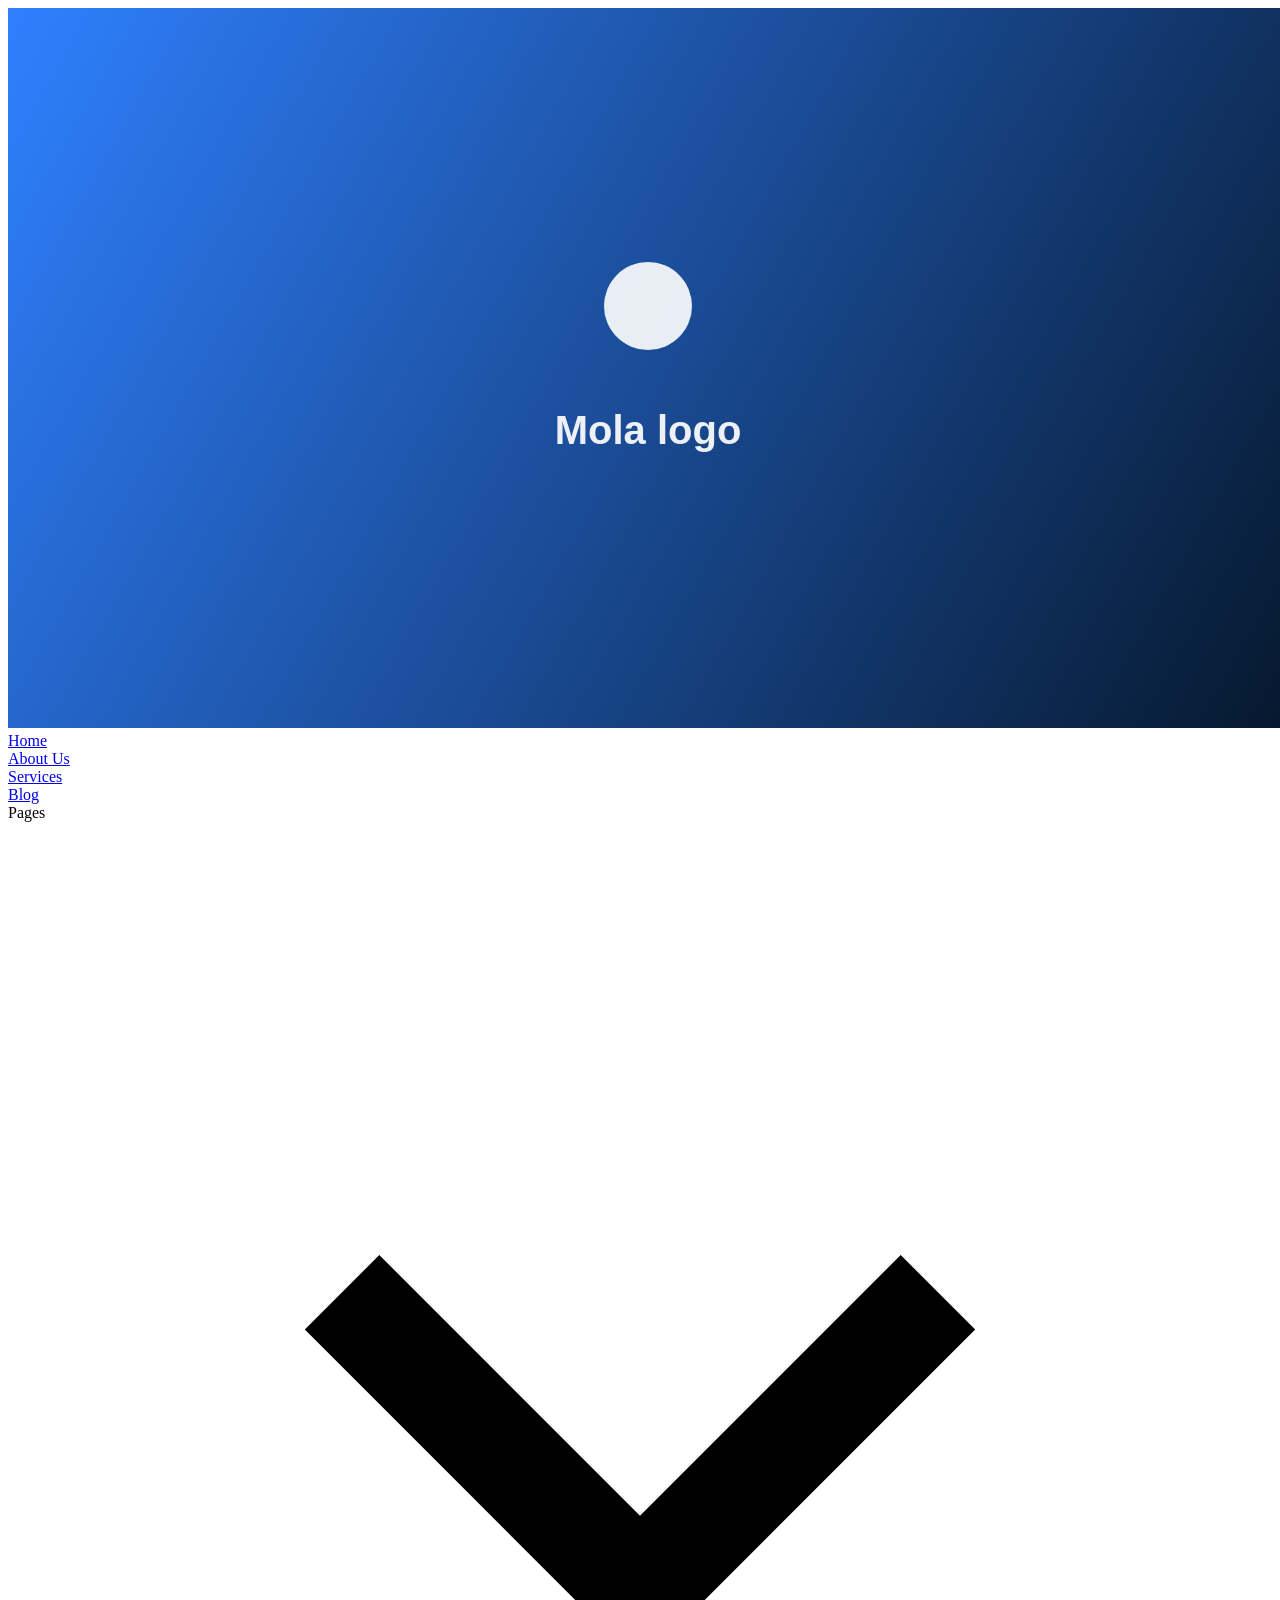
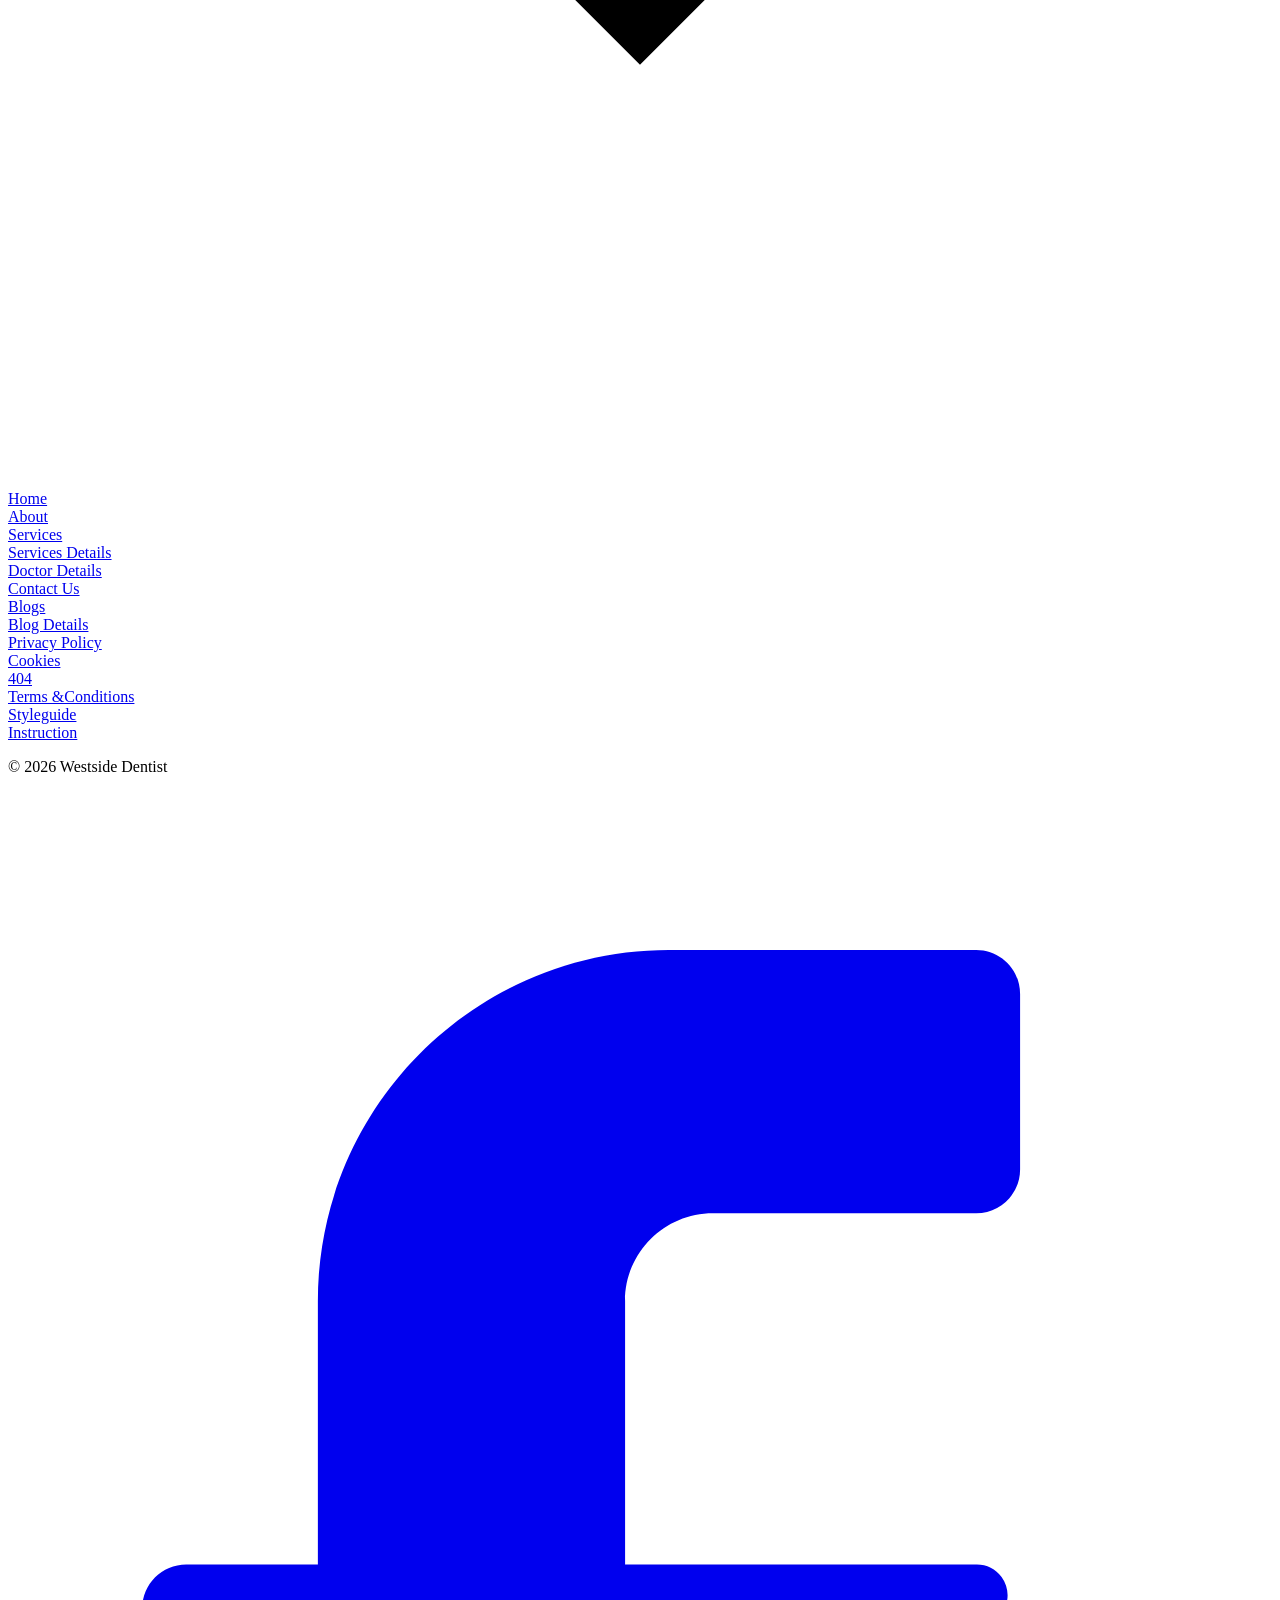
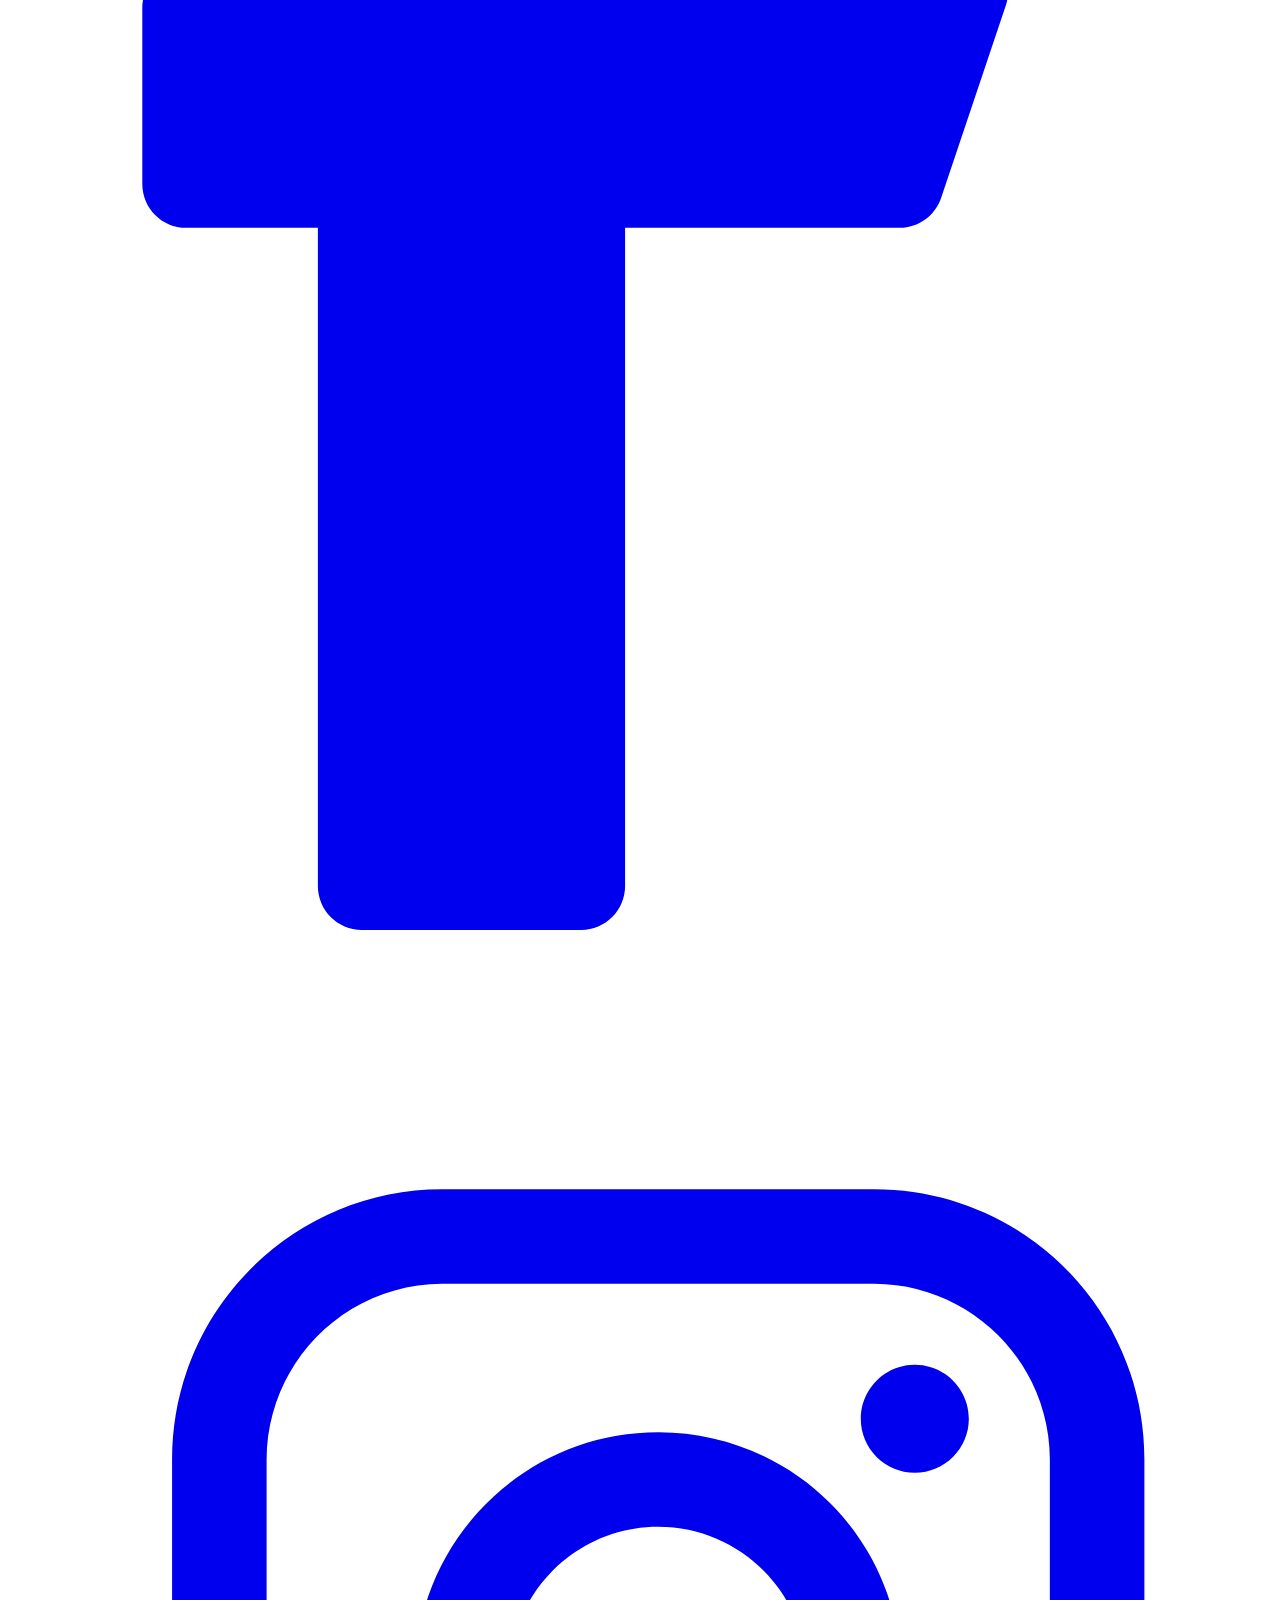
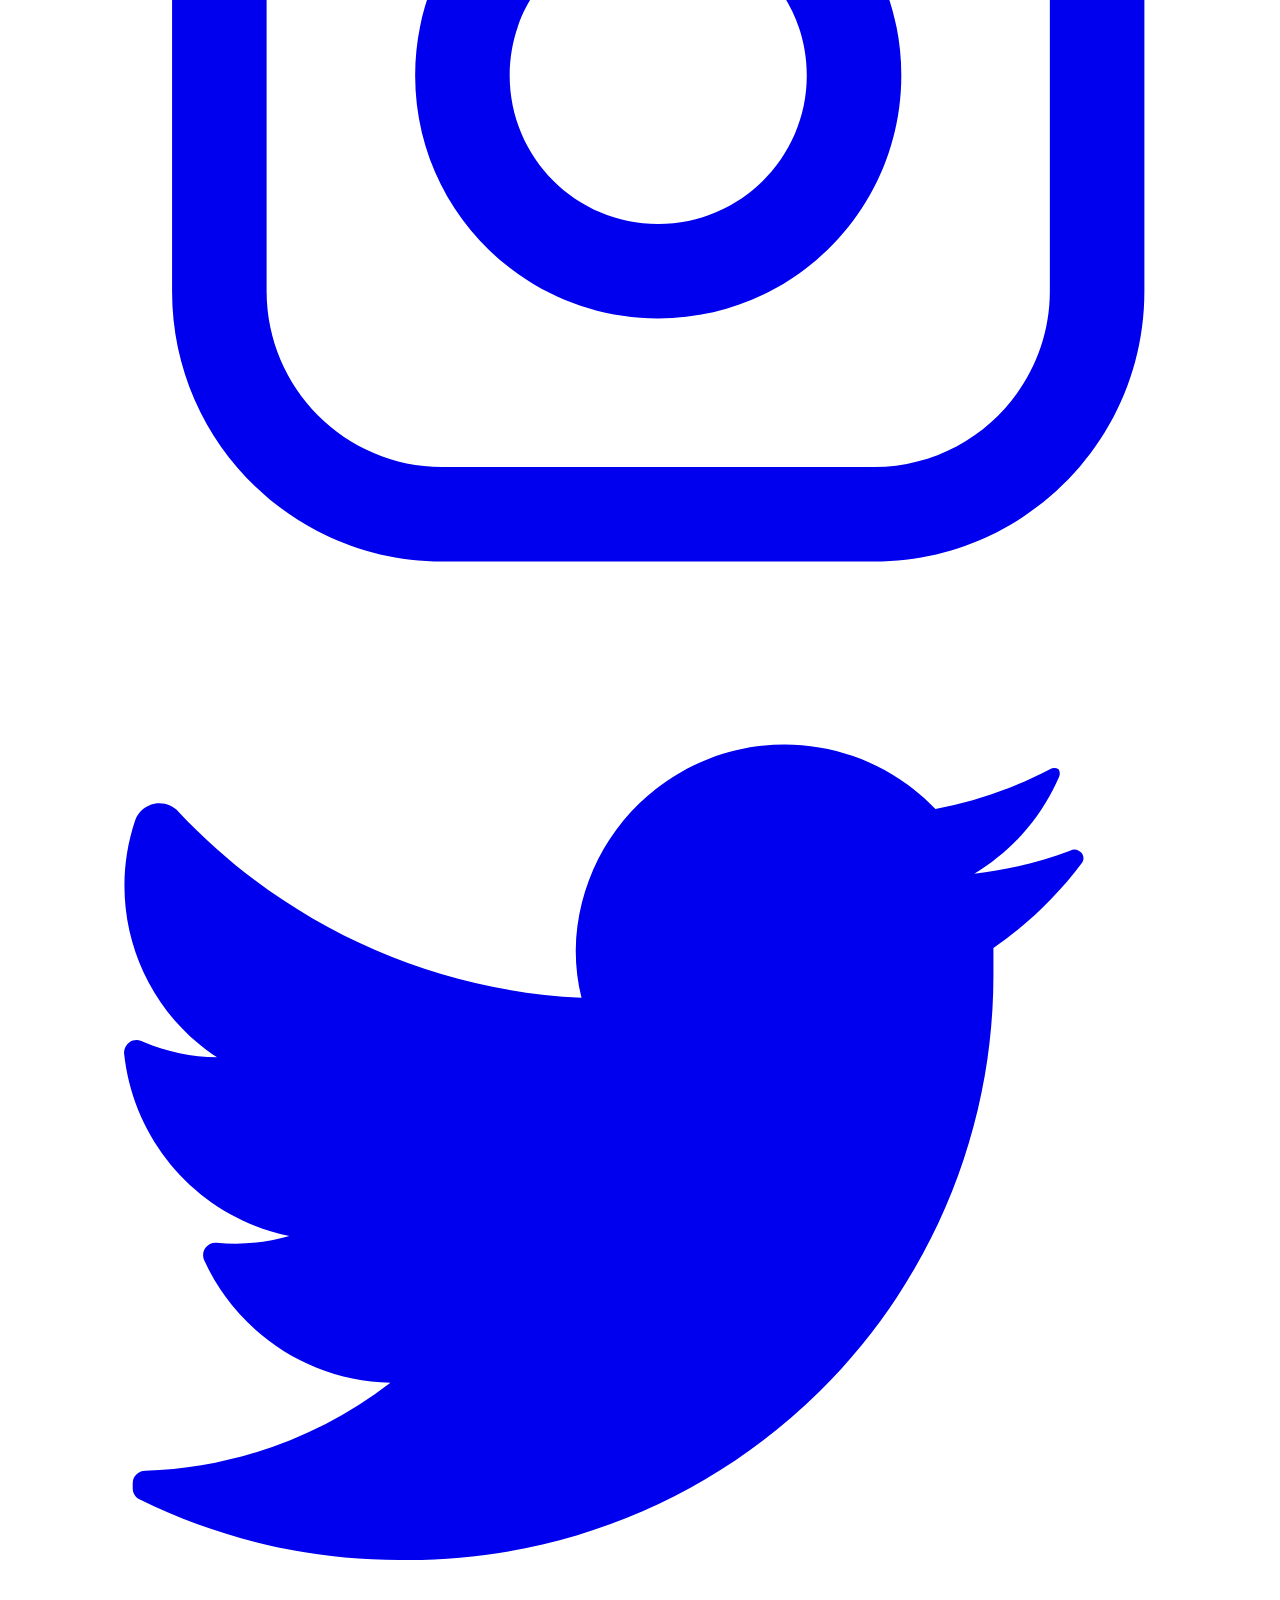
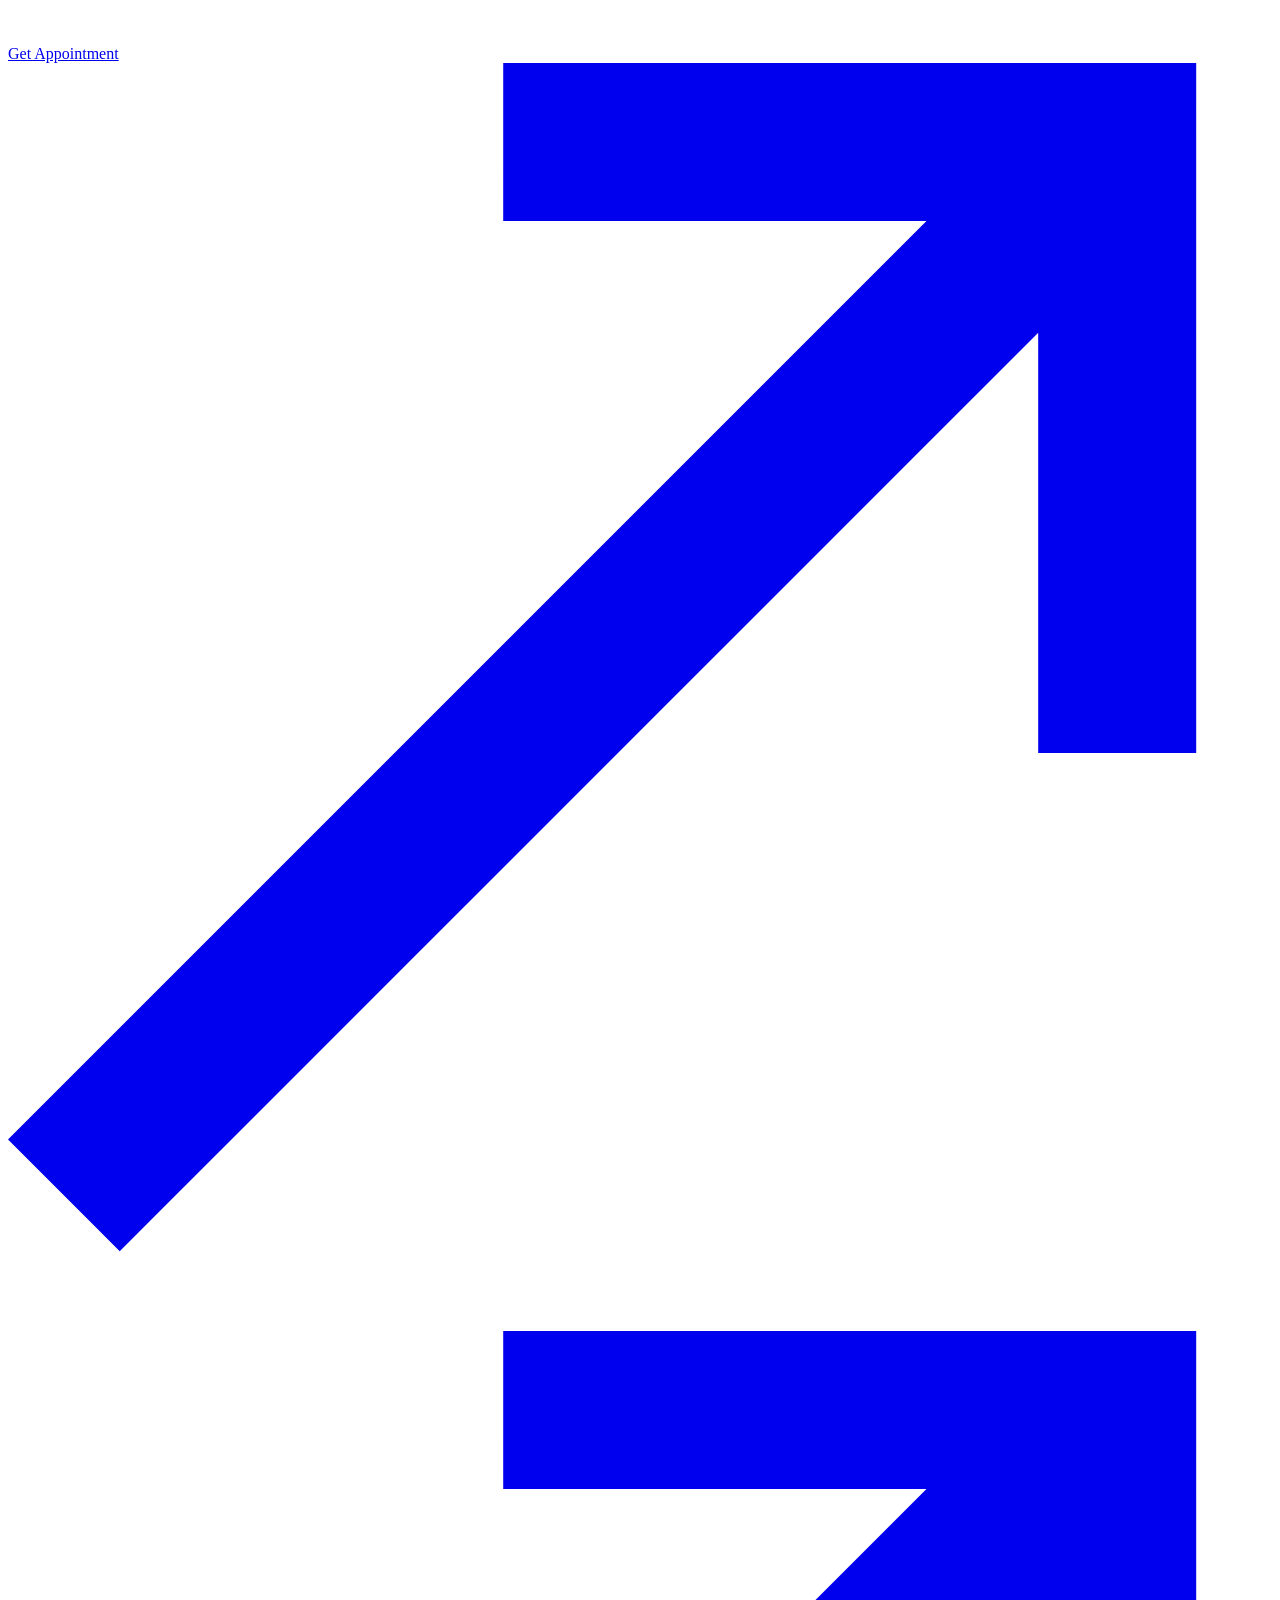
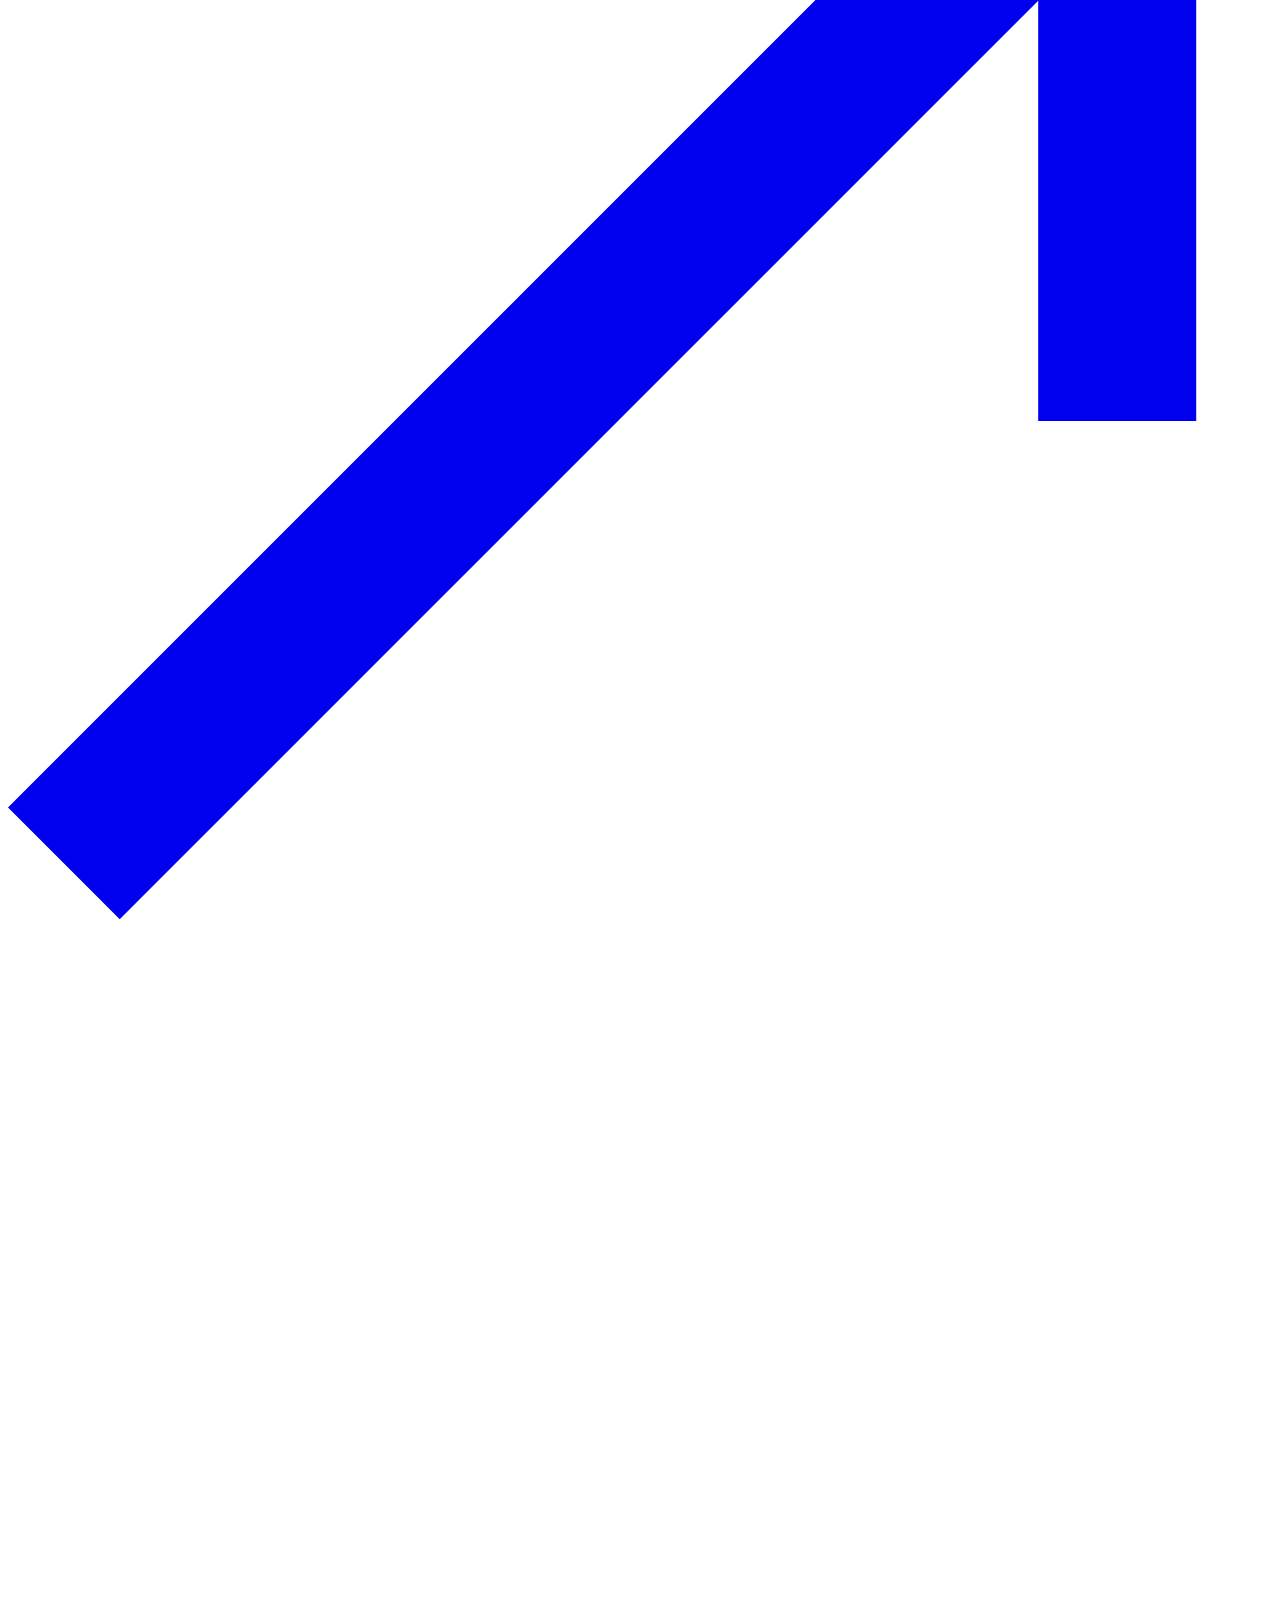
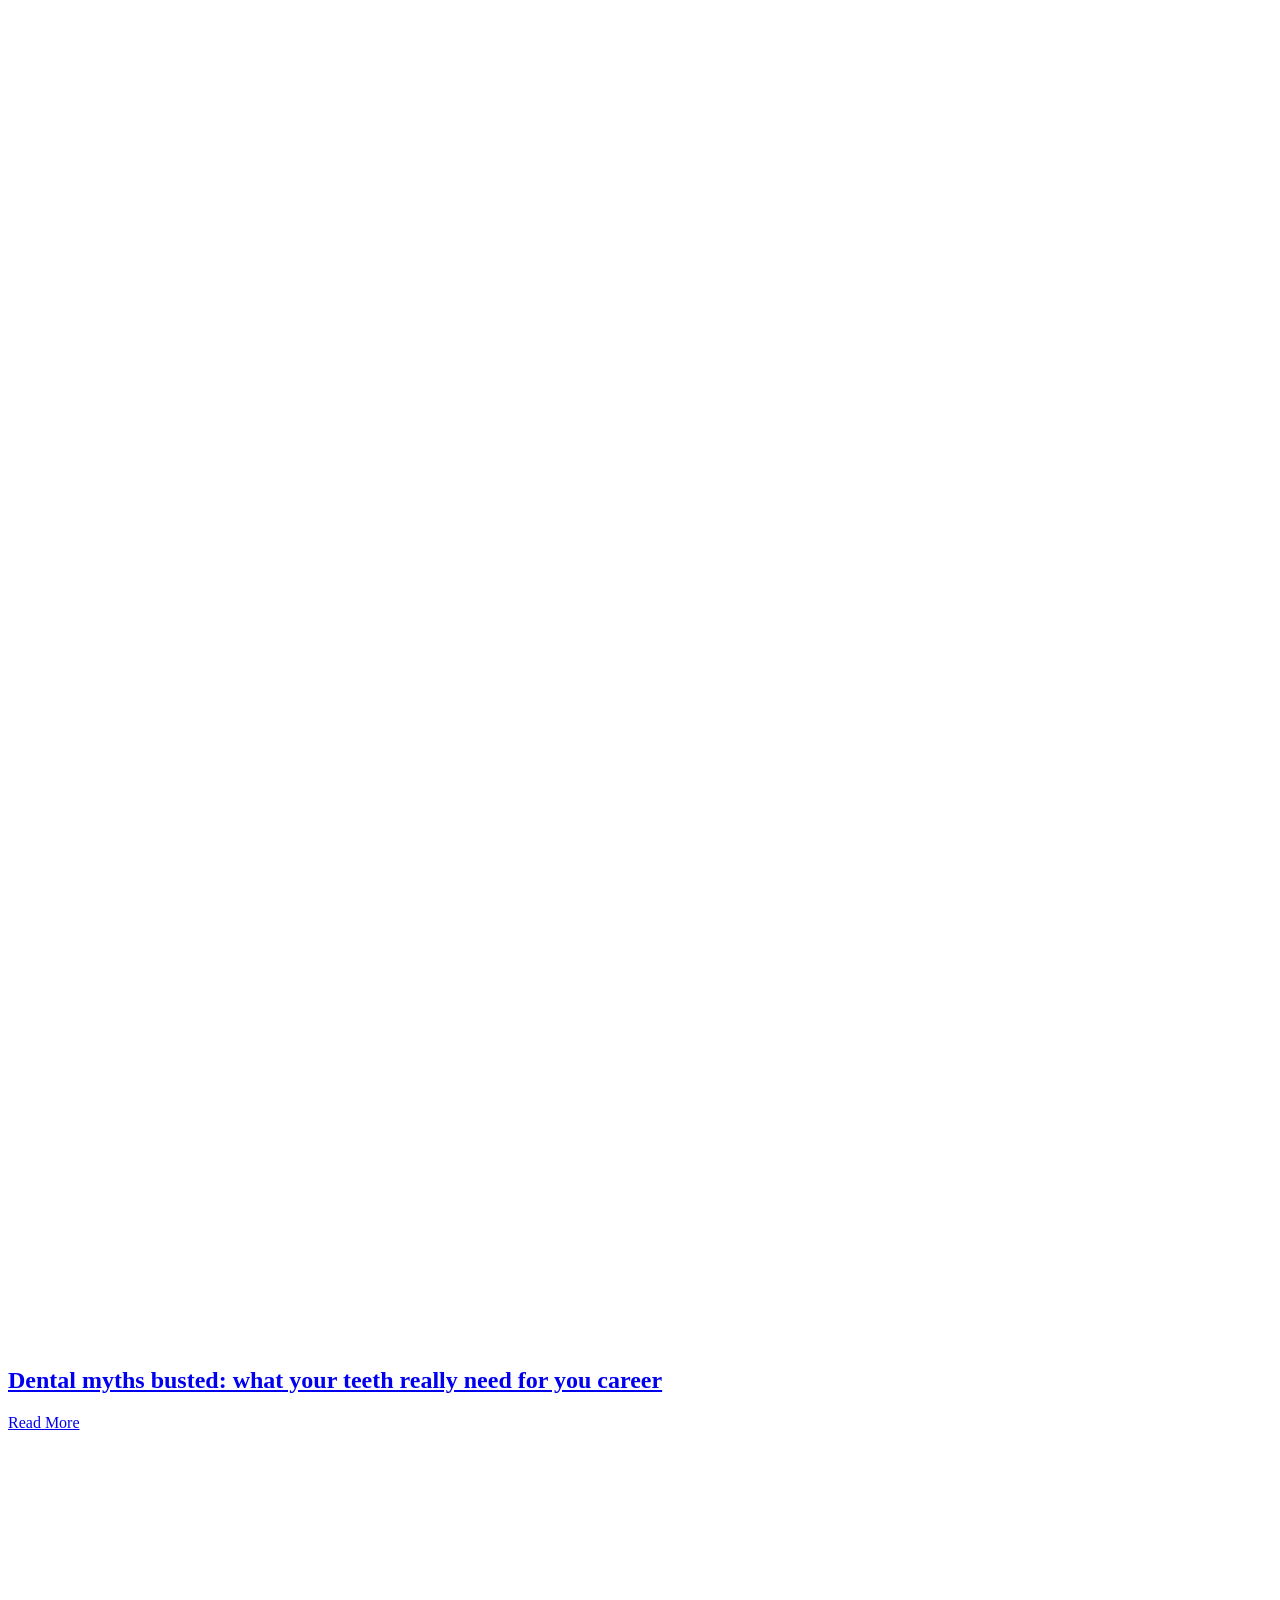
==== variant-blue/blog.html @ ab501a59 "Optimize animation performance: hardware GPU acceleration, IntersectionObserver reveals, and smooth " ====
<!DOCTYPE html>
<html lang="en">
    <head>
        <meta charset="utf-8"/>
        <title>Dental Health Blog | Westside Dentist</title>
        <meta content="Westside Dentist is a modern dental clinic offering gentle, expert care , from preventive checkups and cosmetic dentistry to restorative treatments and orthodontics. Book your visit today." name="description"/>
        <meta content="Dental Health Blog | Westside Dentist" property="og:title"/>
        <meta content="Westside Dentist is a modern dental clinic offering gentle, expert care , from preventive checkups and cosmetic dentistry to restorative treatments and orthodontics. Book your visit today." property="og:description"/>
        <meta content="assets/img/gen_dentist-examining-patients-teeth-close-up_1.jpg" property="og:image"/>
        <meta content="Dental Health Blog | Westside Dentist" name="twitter:title"/>
        <meta content="Westside Dentist is a modern dental clinic offering gentle, expert care , from preventive checkups and cosmetic dentistry to restorative treatments and orthodontics. Book your visit today." name="twitter:description"/>
        <meta content="assets/img/gen_dentist-examining-patients-teeth-close-up_1.jpg" name="twitter:image"/>
        <meta property="og:type" content="website"/>
        <meta content="summary_large_image" name="twitter:card"/>
        <meta content="width=device-width, initial-scale=1" name="viewport"/>
        <link href="assets/css/lumora.css?v=20260614f" rel="stylesheet" type="text/css"/>
        <style>
            
        </style>
        <link href="https://fonts.googleapis.com" rel="preconnect"/>
        <link href="https://fonts.gstatic.com" rel="preconnect"/>
        <script src="https://ajax.googleapis.com/ajax/libs/webfont/1.6.26/webfont.js" type="text/javascript"></script>
        <script type="text/javascript">
            WebFont.load({
                google: {
                    families: ["Sora:300,400,500,600,700"]
                }
            });
        </script>
        <script type="text/javascript">
            !function(o, c) {
                var n = c.documentElement
                  , t = " w-mod-";
                n.className += t + "js",
                ("ontouchstart"in o || o.DocumentTouch && c instanceof DocumentTouch) && (n.className += t + "touch")
            }(window, document);
        </script>
        <link href="assets/img/favicon.svg" rel="shortcut icon" type="image/x-icon"/>
        <link href="assets/img/webclip.png" rel="apple-touch-icon"/>
        <!-- SGAP cdn -->
        <script src="assets/js/gsap.min.js"></script>
        <script src="assets/js/ScrollTrigger.min.js"></script>
      <link rel="stylesheet" href="../assets/js/mola-dental.css?v=20260917">
</head>
    <body>
        <div class="page-wrapper">
            <div data-collapse="medium" data-animation="default" data-duration="400" fs-scrolldisable-element="smart-nav" data-easing="ease" data-easing2="ease" role="banner" class="navbar_wrap w-nav">
                <div class="navbar_container">
                    <a href="index.html" class="navbar_logo w-nav-brand">
                        <img loading="eager" src="assets/img/lumora-logo-dark.svg" alt="Mola logo" class="logo_image"/>
                    </a>
                    <div class="navbar-content_wrap">
                        <nav role="navigation" class="navbar_menu w-nav-menu">
                            <a href="index.html" class="navbar_link w-inline-block">
                                <div>Home</div>
                            </a>
                            <a href="about.html" class="navbar_link w-inline-block">
                                <div>About Us</div>
                            </a>
                            <a href="service.html" class="navbar_link w-inline-block">
                                <div>Services</div>
                            </a>
                            <a href="blog.html" aria-current="page" class="navbar_link w-inline-block w--current">
                                <div>Blog</div>
                            </a>
                            <div data-delay="200" data-hover="false" class="navbar_dropdown w-dropdown">
                                <div class="navbar-dropdown_toggle w-dropdown-toggle">
                                    <div>Pages</div>
                                    <div class="dropdown_chevron">
                                        <svg xmlns="http://www.w3.org/2000/svg" width="100%" viewBox="0 0 20 20" fill="none" vector-effect="non-scaling-stroke" preserveAspectRatio="none">
                                            <path d="M9.99991 10.9763L14.1247 6.85156L15.3032 8.03007L9.99991 13.3334L4.69666 8.03007L5.87516 6.85156L9.99991 10.9763Z" fill="currentColor"></path>
                                        </svg>
                                    </div>
                                </div>
                                <nav class="navbar-dropdown_list w-dropdown-list">
                                    <div class="navbar-dropdown_wrapper">
                                        <div class="navbar-dropdown_column">
                                            <a href="index.html" data-animation="text-flip" class="navbar-dropdown_link w-inline-block">
                                                <div>Home</div>
                                            </a>
                                            <a href="about.html" data-animation="text-flip" class="navbar-dropdown_link w-inline-block">
                                                <div>About </div>
                                            </a>
                                            <a href="service.html" data-animation="text-flip" class="navbar-dropdown_link w-inline-block">
                                                <div>Services</div>
                                            </a>
                                            <a href="service.html" data-animation="text-flip" class="navbar-dropdown_link w-inline-block">
                                                <div>Services Details</div>
                                            </a>
                                            <a href="about.html" data-animation="text-flip" class="navbar-dropdown_link w-inline-block">
                                                <div>Doctor Details</div>
                                            </a>
                                            <a href="https://cal.com/shreyasrajsony11-ukmj10/dental-clinic-test-call" data-animation="text-flip" class="navbar-dropdown_link w-inline-block">
                                                <div>Contact Us</div>
                                            </a>
                                        </div>
                                        <div class="navbar-dropdown_column">
                                            <a href="blog.html" data-animation="text-flip" aria-current="page" class="navbar-dropdown_link w-inline-block w--current">
                                                <div>Blogs</div>
                                            </a>
                                            <a href="blog.html" data-animation="text-flip" class="navbar-dropdown_link w-inline-block">
                                                <div>Blog Details</div>
                                            </a>
                                            <a href="privacy.html" data-animation="text-flip" class="navbar-dropdown_link w-inline-block">
                                                <div>Privacy Policy</div>
                                            </a>
                                            <a href="cookies.html" data-animation="text-flip" class="navbar-dropdown_link w-inline-block">
                                                <div>Cookies</div>
                                            </a>
                                            <a href="404.html" data-animation="text-flip" class="navbar-dropdown_link w-inline-block">
                                                <div>404</div>
                                            </a>
                                        </div>
                                        <div class="navbar-dropdown_column">
                                            <a href="terms.html" data-animation="text-flip" class="navbar-dropdown_link w-inline-block">
                                                <div>Terms &amp;Conditions</div>
                                            </a>
                                            <a href="index.html" data-animation="text-flip" class="navbar-dropdown_link w-inline-block">
                                                <div>Styleguide</div>
                                            </a>
                                            <a href="index.html" data-animation="text-flip" class="navbar-dropdown_link w-inline-block">
                                                <div>Instruction</div>
                                            </a>
                                            
                                        </div>
                                    </div>
                                    <div class="navbar-dropdown_bottom">
                                        <p class="dropdown-info_text">
                                            &copy; 2026 Westside Dentist
                                        </p>
                                        <div class="navbar-dropdown_social">
                                            <a aria-label="social-icon" href="https://www.facebook.com" target="_blank" class="dropdown-social_icon-item w-inline-block">
                                                <svg xmlns="http://www.w3.org/2000/svg" width="100%" viewBox="0 0 16 24" fill="none" class="social_icon is-facebook">
                                                    <path d="M12.2558 5.33333H8.92242C8.30875 5.33333 7.81131 5.8308 7.81131 6.44444V9.77778H12.2558C12.3821 9.77498 12.502 9.83378 12.5771 9.93544C12.6522 10.0371 12.6733 10.1689 12.6335 10.2889L11.8113 12.7333C11.7355 12.9577 11.5259 13.1093 11.2891 13.1111H7.81131V21.4444C7.81131 21.7512 7.56253 22 7.25575 22H4.47798C4.17116 22 3.92242 21.7512 3.92242 21.4444V13.1111H2.25575C1.94893 13.1111 1.7002 12.8623 1.7002 12.5556V10.3333C1.7002 10.0266 1.94893 9.77778 2.25575 9.77778H3.92242V6.44444C3.92242 3.98984 5.9123 2 8.36687 2H12.2558C12.5625 2 12.8113 2.24873 12.8113 2.55556V4.77778C12.8113 5.0846 12.5625 5.33333 12.2558 5.33333Z" fill="currentColor"></path>
                                                </svg>
                                            </a>
                                            <a aria-label="social-icon" href="https://www.instagram.com" target="_blank" class="dropdown-social_icon-item w-inline-block">
                                                <svg xmlns="http://www.w3.org/2000/svg" width="100%" viewBox="0 0 26 24" fill="none">
                                                    <path fill-rule="evenodd" clip-rule="evenodd" d="M17.8194 2H8.93056C5.86231 2 3.375 4.48731 3.375 7.55556V16.4444C3.375 19.5127 5.86231 22 8.93056 22H17.8194C20.8876 22 23.375 19.5127 23.375 16.4444V7.55556C23.375 4.48731 20.8876 2 17.8194 2ZM21.4305 16.4444C21.4244 18.4362 19.8112 20.0494 17.8194 20.0556H8.93056C6.93873 20.0494 5.32555 18.4362 5.31945 16.4444V7.55556C5.32555 5.56372 6.93873 3.95054 8.93056 3.94444H17.8194C19.8112 3.95054 21.4244 5.56372 21.4305 7.55556V16.4444ZM18.6527 7.83333C19.2664 7.83333 19.7638 7.33587 19.7638 6.72222C19.7638 6.10858 19.2664 5.61111 18.6527 5.61111C18.0391 5.61111 17.5416 6.10858 17.5416 6.72222C17.5416 7.33587 18.0391 7.83333 18.6527 7.83333ZM13.375 7C10.6136 7 8.375 9.23858 8.375 12C8.375 14.7614 10.6136 17 13.375 17C16.1364 17 18.375 14.7614 18.375 12C18.378 10.673 17.8521 9.39952 16.9137 8.4612C15.9754 7.52288 14.702 6.99704 13.375 7ZM10.3194 12C10.3194 13.6876 11.6874 15.0556 13.375 15.0556C15.0625 15.0556 16.4305 13.6876 16.4305 12C16.4305 10.3124 15.0625 8.94444 13.375 8.94444C11.6874 8.94444 10.3194 10.3124 10.3194 12Z" fill="currentColor"></path>
                                                </svg>
                                            </a>
                                            <a aria-label="social-icon" href="https://www.twitter.com" target="_blank" class="dropdown-social_icon-item w-inline-block">
                                                <svg xmlns="http://www.w3.org/2000/svg" width="100%" viewBox="0 0 31 24" fill="none">
                                                    <path d="M26.3412 4.89857C25.7342 5.7084 25.0003 6.41482 24.168 6.99055C24.168 7.20209 24.168 7.41363 24.168 7.63694C24.1747 11.4786 22.6402 15.1622 19.9085 17.8621C17.1767 20.562 13.4764 22.0522 9.63693 21.9986C7.41724 22.0061 5.22597 21.4993 3.23479 20.5178C3.12742 20.4709 3.05817 20.3647 3.05858 20.2475V20.1182C3.05858 19.9494 3.19533 19.8127 3.36401 19.8127C5.54591 19.7407 7.64996 18.9842 9.37849 17.6502C7.40357 17.6104 5.62665 16.4404 4.80889 14.6415C4.76759 14.5433 4.78044 14.4305 4.84283 14.3441C4.90521 14.2577 5.0081 14.2101 5.11431 14.2185C5.71453 14.2787 6.32076 14.2229 6.89987 14.0539C4.71972 13.6013 3.08157 11.7914 2.84713 9.5761C2.8388 9.46982 2.88642 9.36694 2.9728 9.30446C3.05917 9.24211 3.17181 9.22917 3.27003 9.2706C3.85508 9.52877 4.48665 9.66472 5.12606 9.67008C3.21573 8.4163 2.39059 6.03145 3.11731 3.86435C3.19233 3.65377 3.37256 3.4982 3.59176 3.45483C3.81095 3.41144 4.03681 3.48665 4.1863 3.6528C6.76417 6.39642 10.3062 8.03133 14.0655 8.21281C13.9693 7.82858 13.922 7.43369 13.9246 7.03755C13.9598 4.96043 15.245 3.11008 17.1786 2.35277C19.112 1.59548 21.3113 2.08109 22.7467 3.58228C23.725 3.39589 24.6709 3.06726 25.5542 2.60681C25.6189 2.56642 25.7009 2.56642 25.7657 2.60681C25.806 2.67155 25.806 2.75362 25.7657 2.81836C25.3378 3.79807 24.6151 4.61977 23.6982 5.16888C24.5011 5.07577 25.2898 4.88637 26.0476 4.60477C26.1114 4.56134 26.1952 4.56134 26.259 4.60477C26.3125 4.62921 26.3525 4.67597 26.3683 4.73258C26.3841 4.7892 26.3742 4.84992 26.3412 4.89857Z" fill="currentColor"></path>
                                                </svg>
                                            </a>
                                        </div>
                                    </div>
                                </nav>
                            </div>
                        </nav>
                        <div class="navbar-button_wrapper">
                            <div class="navbar_button hide-mobile">
                                <div class="button-container">
                                    <a data-wf--button-primary--variant="light-small" href="https://cal.com/shreyasrajsony11-ukmj10/dental-clinic-test-call" class="button_primary w-variant-fb89ee7f-8db1-8e54-55c6-075f0151c951 w-inline-block">
                                        <div class="button_inner">
                                            <div class="button-text_wrap">
                                                <div class="button_text">Get Appointment</div>
                                            </div>
                                            <div class="button-icon_group w-variant-fb89ee7f-8db1-8e54-55c6-075f0151c951">
                                                <div class="button-icon_wrap w-variant-fb89ee7f-8db1-8e54-55c6-075f0151c951">
                                                    <svg xmlns="http://www.w3.org/2000/svg" width="100%" viewBox="0 0 12 12" fill="none" vector-effect="non-scaling-stroke" preserveAspectRatio="none">
                                                        <path d="M4.70139 0.75L10.5303 0.750201L10.5303 6.55165M0.530334 10.75L10.2896 0.990932" stroke="currentColor" stroke-width="1.5"></path>
                                                    </svg>
                                                </div>
                                                <div class="button-icon_wrap w-variant-fb89ee7f-8db1-8e54-55c6-075f0151c951 is-hover">
                                                    <svg xmlns="http://www.w3.org/2000/svg" width="100%" viewBox="0 0 12 12" fill="none" vector-effect="non-scaling-stroke" preserveAspectRatio="none">
                                                        <path d="M4.70139 0.75L10.5303 0.750201L10.5303 6.55165M0.530334 10.75L10.2896 0.990932" stroke="currentColor" stroke-width="1.5"></path>
                                                    </svg>
                                                </div>
                                            </div>
                                        </div>
                                    </a>
                                </div>
                            </div>
                            <div class="navbar-toggler-button w-nav-button">
                                <div class="navbar-toggle_icon">
                                    <div class="navbar-toggler_bar_top"></div>
                                    <div class="navbar-toggler_bar-middle">
                                        <div class="navbar-toggler_bar-middle_inner"></div>
                                    </div>
                                    <div class="navbar_toggler-bar-bottom"></div>
                                </div>
                            </div>
                        </div>
                    </div>
                </div>
            </div>
            <main class="main-wrapper">
                <header class="section_hero">
                    <div class="section-padding padding-hero bottom-none">
                        <div class="container">
                            <div class="section_component">
                                <div class="margin-bottom margin-56px">
                                    <div class="blog_header">
                                        <h1 hero-text-split="" data-w-id="2302474f-6bba-a7ff-4dba-3e5a91ca8caa" style="-webkit-transform:translate3d(0, 25%, 0) scale3d(1, 1, 1) rotateX(0) rotateY(0) rotateZ(0) skew(0, 0);-moz-transform:translate3d(0, 25%, 0) scale3d(1, 1, 1) rotateX(0) rotateY(0) rotateZ(0) skew(0, 0);-ms-transform:translate3d(0, 25%, 0) scale3d(1, 1, 1) rotateX(0) rotateY(0) rotateZ(0) skew(0, 0);transform:translate3d(0, 25%, 0) scale3d(1, 1, 1) rotateX(0) rotateY(0) rotateZ(0) skew(0, 0);opacity:0">Insights for a Healthier Smile</h1>
                                        <div id="w-node-_2302474f-6bba-a7ff-4dba-3e5a91ca8cac-965ec343" class="blog-header_para">
                                            <p data-w-id="2302474f-6bba-a7ff-4dba-3e5a91ca8cad" style="-webkit-transform:translate3d(0, 25%, 0) scale3d(1, 1, 1) rotateX(0) rotateY(0) rotateZ(0) skew(0, 0);-moz-transform:translate3d(0, 25%, 0) scale3d(1, 1, 1) rotateX(0) rotateY(0) rotateZ(0) skew(0, 0);-ms-transform:translate3d(0, 25%, 0) scale3d(1, 1, 1) rotateX(0) rotateY(0) rotateZ(0) skew(0, 0);transform:translate3d(0, 25%, 0) scale3d(1, 1, 1) rotateX(0) rotateY(0) rotateZ(0) skew(0, 0);opacity:0" class="body-text-18px">From everyday habits to advanced treatments, our dental experts share insights </p>
                                        </div>
                                    </div>
                                </div>
                                <div class="blog_element">
                                    <div class="w-dyn-list">
                                        <div role="list" class="w-dyn-items">
                                            <div role="listitem" class="w-dyn-item">
                                                <div data-w-id="f8ffd085-611f-daf7-4a70-712769d2ff5f" style="-webkit-transform:translate3d(0, 25%, 0) scale3d(1, 1, 1) rotateX(0) rotateY(0) rotateZ(0) skew(0, 0);-moz-transform:translate3d(0, 25%, 0) scale3d(1, 1, 1) rotateX(0) rotateY(0) rotateZ(0) skew(0, 0);-ms-transform:translate3d(0, 25%, 0) scale3d(1, 1, 1) rotateX(0) rotateY(0) rotateZ(0) skew(0, 0);transform:translate3d(0, 25%, 0) scale3d(1, 1, 1) rotateX(0) rotateY(0) rotateZ(0) skew(0, 0);opacity:0" class="feature_blog">
                                                    <a aria-label="feature-blog-link" data-w-id="e648eab7-213c-2ade-0555-73a5a8607885" href="blog.html" class="feature-blog_image-wrap w-inline-block">
                                                        <div class="image-animation-trigger">
                                                            <div style="-webkit-transform:translate3d(0, 0, 0) scale3d(1, 1, 1) rotateX(0) rotateY(0) rotateZ(0) skew(0, 0);-moz-transform:translate3d(0, 0, 0) scale3d(1, 1, 1) rotateX(0) rotateY(0) rotateZ(0) skew(0, 0);-ms-transform:translate3d(0, 0, 0) scale3d(1, 1, 1) rotateX(0) rotateY(0) rotateZ(0) skew(0, 0);transform:translate3d(0, 0, 0) scale3d(1, 1, 1) rotateX(0) rotateY(0) rotateZ(0) skew(0, 0)" class="image-animation-scale">
                                                                <img src="assets/img/gen_blog-image-4.jpg" loading="lazy" style="-webkit-transform:translate3d(0, 0, 0) scale3d(1.5, 1.5, 1) rotateX(0) rotateY(0) rotateZ(0) skew(0, 0);-moz-transform:translate3d(0, 0, 0) scale3d(1.5, 1.5, 1) rotateX(0) rotateY(0) rotateZ(0) skew(0, 0);-ms-transform:translate3d(0, 0, 0) scale3d(1.5, 1.5, 1) rotateX(0) rotateY(0) rotateZ(0) skew(0, 0);transform:translate3d(0, 0, 0) scale3d(1.5, 1.5, 1) rotateX(0) rotateY(0) rotateZ(0) skew(0, 0);" data-w-id="2677f78a-9aa8-f7a1-dcc6-f54a9eb50a6a" alt="" sizes="100vw" srcset="assets/img/gen_blog-image-4.jpg 500w, assets/img/gen_blog-image-4.jpg 800w, assets/img/gen_blog-image-4.jpg 1080w, assets/img/gen_blog-image-4.jpg 1600w, assets/img/gen_blog-image-4.jpg 1620w" class="feature-blog_image"/>
                                                            </div>
                                                        </div>
                                                    </a>
                                                    <div class="feature-blog_content">
                                                        <div class="feature-blog_content-inner">
                                                            <div class="margin-bottom margin-24px">
                                                                <div class="feature-blog_header">
                                                                    <div class="feature-blog_tag">
                                                                        <div>Preventive Care</div>
                                                                    </div>
                                                                    <div class="feature-blog_info">
                                                                        <div class="feature-blog_info-text">Oral Health Tips</div>
                                                                        <div class="feature-blog_info-divider"></div>
                                                                        <div class="feature-blog_info-text">April 30, 2026</div>
                                                                    </div>
                                                                </div>
                                                            </div>
                                                            <div class="margin-bottom margin-24px">
                                                                <a aria-label="feature-blog-link" href="blog.html" class="feature-blog_title-wrap w-inline-block">
                                                                    <h2 class="feature-blog_title">The ultimate guide to brushing: are you doing it right?</h2>
                                                                </a>
                                                            </div>
                                                            <p class="feature-blog_text">Discover how cosmetic dentistry treatments can transform your smile, improve appearance, and boost your confidence with personalized solutions designed for natural, lasting results.</p>
                                                        </div>
                                                        <div class="feature-blog_button">
                                                            <a data-wf--button-primary--variant="light" href="blog.html" class="button_primary w-variant-62db4792-8717-dbe8-e811-0d36eb02f9ec w-inline-block">
                                                                <div class="button_inner">
                                                                    <div class="button-text_wrap">
                                                                        <div class="button_text">Read More</div>
                                                                    </div>
                                                                    <div class="button-icon_group w-variant-62db4792-8717-dbe8-e811-0d36eb02f9ec">
                                                                        <div class="button-icon_wrap">
                                                                            <svg xmlns="http://www.w3.org/2000/svg" width="100%" viewBox="0 0 12 12" fill="none" vector-effect="non-scaling-stroke" preserveAspectRatio="none">
                                                                                <path d="M4.70139 0.75L10.5303 0.750201L10.5303 6.55165M0.530334 10.75L10.2896 0.990932" stroke="currentColor" stroke-width="1.5"></path>
                                                                            </svg>
                                                                        </div>
                                                                        <div class="button-icon_wrap is-hover">
                                                                            <svg xmlns="http://www.w3.org/2000/svg" width="100%" viewBox="0 0 12 12" fill="none" vector-effect="non-scaling-stroke" preserveAspectRatio="none">
                                                                                <path d="M4.70139 0.75L10.5303 0.750201L10.5303 6.55165M0.530334 10.75L10.2896 0.990932" stroke="currentColor" stroke-width="1.5"></path>
                                                                            </svg>
                                                                        </div>
                                                                    </div>
                                                                </div>
                                                            </a>
                                                        </div>
                                                    </div>
                                                </div>
                                            </div>
                                        </div>
                                    </div>
                                </div>
                            </div>
                        </div>
                    </div>
                    <div class="hero_gradient"></div>
                </header>
                <section class="section_blog">
                    <div class="section-padding padding-120x120">
                        <div class="container">
                            <div class="section_component">
                                <div class="margin-bottom margin-56px">
                                    <div class="blog_header is-blog">
                                        <div class="blog-header_conten">
                                            <div data-w-id="b62c61d9-7a76-dfb9-82e2-fb5fc4d55c2e" style="-webkit-transform:translate3d(0, 25%, 0) scale3d(1, 1, 1) rotateX(0) rotateY(0) rotateZ(0) skew(0, 0);-moz-transform:translate3d(0, 25%, 0) scale3d(1, 1, 1) rotateX(0) rotateY(0) rotateZ(0) skew(0, 0);-ms-transform:translate3d(0, 25%, 0) scale3d(1, 1, 1) rotateX(0) rotateY(0) rotateZ(0) skew(0, 0);transform:translate3d(0, 25%, 0) scale3d(1, 1, 1) rotateX(0) rotateY(0) rotateZ(0) skew(0, 0);opacity:0" class="margin-bottom margin-12px">
                                                <div class="section_tag">
                                                    <div class="icon_wrap is-small">
                                                        <svg xmlns="http://www.w3.org/2000/svg" width="100%" viewBox="0 0 12 12" fill="none" vector-effect="non-scaling-stroke" preserveAspectRatio="none">
                                                            <path d="M6 0C6.4 3.2 8.8 5.6 12 6C8.8 6.4 6.4 8.8 6 12C5.6 8.8 3.2 6.4 0 6C3.2 5.6 5.6 3.2 6 0Z" fill="currentColor"></path>
                                                        </svg>
                                                    </div>
                                                    <div>Blogs</div>
                                                </div>
                                            </div>
                                            <h1 data-w-id="c32f64b1-f80e-fd86-d9f9-b03e6561da0c" style="-webkit-transform:translate3d(0, 25%, 0) scale3d(1, 1, 1) rotateX(0) rotateY(0) rotateZ(0) skew(0, 0);-moz-transform:translate3d(0, 25%, 0) scale3d(1, 1, 1) rotateX(0) rotateY(0) rotateZ(0) skew(0, 0);-ms-transform:translate3d(0, 25%, 0) scale3d(1, 1, 1) rotateX(0) rotateY(0) rotateZ(0) skew(0, 0);transform:translate3d(0, 25%, 0) scale3d(1, 1, 1) rotateX(0) rotateY(0) rotateZ(0) skew(0, 0);opacity:0">
                                                Stories and Tips From <span class="text-highlighted">Around the World</span>
                                            </h1>
                                        </div>
                                        <div id="w-node-f0574d8d-d7db-5d0b-1fe7-ab60f4e5adac-965ec343" data-w-id="f0574d8d-d7db-5d0b-1fe7-ab60f4e5adac" style="-webkit-transform:translate3d(0, 25%, 0) scale3d(1, 1, 1) rotateX(0) rotateY(0) rotateZ(0) skew(0, 0);-moz-transform:translate3d(0, 25%, 0) scale3d(1, 1, 1) rotateX(0) rotateY(0) rotateZ(0) skew(0, 0);-ms-transform:translate3d(0, 25%, 0) scale3d(1, 1, 1) rotateX(0) rotateY(0) rotateZ(0) skew(0, 0);transform:translate3d(0, 25%, 0) scale3d(1, 1, 1) rotateX(0) rotateY(0) rotateZ(0) skew(0, 0);opacity:0" class="blog-header_button">
                                            <a data-wf--button-primary--variant="base" href="https://cal.com/shreyasrajsony11-ukmj10/dental-clinic-test-call" class="button_primary w-inline-block">
                                                <div class="button_inner">
                                                    <div class="button-text_wrap">
                                                        <div class="button_text">Book Appointment</div>
                                                    </div>
                                                    <div class="button-icon_group">
                                                        <div class="button-icon_wrap">
                                                            <svg xmlns="http://www.w3.org/2000/svg" width="100%" viewBox="0 0 12 12" fill="none" vector-effect="non-scaling-stroke" preserveAspectRatio="none">
                                                                <path d="M4.70139 0.75L10.5303 0.750201L10.5303 6.55165M0.530334 10.75L10.2896 0.990932" stroke="currentColor" stroke-width="1.5"></path>
                                                            </svg>
                                                        </div>
                                                        <div class="button-icon_wrap is-hover">
                                                            <svg xmlns="http://www.w3.org/2000/svg" width="100%" viewBox="0 0 12 12" fill="none" vector-effect="non-scaling-stroke" preserveAspectRatio="none">
                                                                <path d="M4.70139 0.75L10.5303 0.750201L10.5303 6.55165M0.530334 10.75L10.2896 0.990932" stroke="currentColor" stroke-width="1.5"></path>
                                                            </svg>
                                                        </div>
                                                    </div>
                                                </div>
                                            </a>
                                        </div>
                                    </div>
                                </div>
                                <div class="w-dyn-list">
                                    <div role="list" class="blog_list w-dyn-items">
                                        <div role="listitem" class="w-dyn-item">
                                            <a href="blog.html" class="blog_item w-inline-block">
                                                <div class="blog-content_wrap">
                                                    <div class="blog-item_content">
                                                        <div class="blog-item_content-inner">
                                                            <h2 class="blog-item_title">Dental myths busted: what your teeth really need for you career</h2>
                                                            <div class="blog-item_cta">
                                                                <div>Read More</div>
                                                                <div class="blog-item_icon-wrap">
                                                                    <svg xmlns="http://www.w3.org/2000/svg" width="100%" viewBox="0 0 20 20" fill="none" vector-effect="non-scaling-stroke" preserveAspectRatio="none">
                                                                        <path d="M9.17105 5L15 5.0002L15 10.8016M5 15L14.7593 5.24093" stroke="currentColor" stroke-width="1.5"></path>
                                                                    </svg>
                                                                </div>
                                                            </div>
                                                        </div>
                                                    </div>
                                                </div>
                                                <div class="blog-item_image-wrap">
                                                    <img src="assets/img/gen_blog-image-6.jpg" loading="lazy" alt="" sizes="100vw" srcset="assets/img/gen_blog-image-6.jpg 500w, assets/img/gen_blog-image-6.jpg 800w, assets/img/gen_blog-image-6.jpg 1080w, assets/img/gen_blog-image-6.jpg 1600w, assets/img/gen_blog-image-6.jpg 1620w" class="blog-item_image"/>
                                                </div>
                                            </a>
                                        </div>
                                        <div role="listitem" class="w-dyn-item">
                                            <a href="blog.html" class="blog_item w-inline-block">
                                                <div class="blog-content_wrap">
                                                    <div class="blog-item_content">
                                                        <div class="blog-item_content-inner">
                                                            <h2 class="blog-item_title">The truth about flossing: why skipping it isn’t an option</h2>
                                                            <div class="blog-item_cta">
                                                                <div>Read More</div>
                                                                <div class="blog-item_icon-wrap">
                                                                    <svg xmlns="http://www.w3.org/2000/svg" width="100%" viewBox="0 0 20 20" fill="none" vector-effect="non-scaling-stroke" preserveAspectRatio="none">
                                                                        <path d="M9.17105 5L15 5.0002L15 10.8016M5 15L14.7593 5.24093" stroke="currentColor" stroke-width="1.5"></path>
                                                                    </svg>
                                                                </div>
                                                            </div>
                                                        </div>
                                                    </div>
                                                </div>
                                                <div class="blog-item_image-wrap">
                                                    <img src="assets/img/gen_blog-image-5.jpg" loading="lazy" alt="" sizes="100vw" srcset="assets/img/gen_blog-image-5.jpg 500w, assets/img/gen_blog-image-5.jpg 800w, assets/img/gen_blog-image-5.jpg 1080w, assets/img/gen_blog-image-5.jpg 1600w, assets/img/gen_blog-image-5.jpg 1620w" class="blog-item_image"/>
                                                </div>
                                            </a>
                                        </div>
                                        <div role="listitem" class="w-dyn-item">
                                            <a href="blog.html" class="blog_item w-inline-block">
                                                <div class="blog-content_wrap">
                                                    <div class="blog-item_content">
                                                        <div class="blog-item_content-inner">
                                                            <h2 class="blog-item_title">The ultimate guide to brushing: are you doing it right?</h2>
                                                            <div class="blog-item_cta">
                                                                <div>Read More</div>
                                                                <div class="blog-item_icon-wrap">
                                                                    <svg xmlns="http://www.w3.org/2000/svg" width="100%" viewBox="0 0 20 20" fill="none" vector-effect="non-scaling-stroke" preserveAspectRatio="none">
                                                                        <path d="M9.17105 5L15 5.0002L15 10.8016M5 15L14.7593 5.24093" stroke="currentColor" stroke-width="1.5"></path>
                                                                    </svg>
                                                                </div>
                                                            </div>
                                                        </div>
                                                    </div>
                                                </div>
                                                <div class="blog-item_image-wrap">
                                                    <img src="assets/img/gen_blog-image-4.jpg" loading="lazy" alt="" sizes="100vw" srcset="assets/img/gen_blog-image-4.jpg 500w, assets/img/gen_blog-image-4.jpg 800w, assets/img/gen_blog-image-4.jpg 1080w, assets/img/gen_blog-image-4.jpg 1600w, assets/img/gen_blog-image-4.jpg 1620w" class="blog-item_image"/>
                                                </div>
                                            </a>
                                        </div>
                                        <div role="listitem" class="w-dyn-item">
                                            <a href="blog.html" class="blog_item w-inline-block">
                                                <div class="blog-content_wrap">
                                                    <div class="blog-item_content">
                                                        <div class="blog-item_content-inner">
                                                            <h2 class="blog-item_title">Foods that secretly harm your teeth, and what to eat instead</h2>
                                                            <div class="blog-item_cta">
                                                                <div>Read More</div>
                                                                <div class="blog-item_icon-wrap">
                                                                    <svg xmlns="http://www.w3.org/2000/svg" width="100%" viewBox="0 0 20 20" fill="none" vector-effect="non-scaling-stroke" preserveAspectRatio="none">
                                                                        <path d="M9.17105 5L15 5.0002L15 10.8016M5 15L14.7593 5.24093" stroke="currentColor" stroke-width="1.5"></path>
                                                                    </svg>
                                                                </div>
                                                            </div>
                                                        </div>
                                                    </div>
                                                </div>
                                                <div class="blog-item_image-wrap">
                                                    <img src="assets/img/gen_blog-image-3.jpg" loading="lazy" alt="" sizes="100vw" srcset="assets/img/gen_blog-image-3.jpg 500w, assets/img/gen_blog-image-3.jpg 800w, assets/img/gen_blog-image-3.jpg 1080w, assets/img/gen_blog-image-3.jpg 1600w, assets/img/gen_blog-image-3.jpg 1620w" class="blog-item_image"/>
                                                </div>
                                            </a>
                                        </div>
                                        <div role="listitem" class="w-dyn-item">
                                            <a href="blog.html" class="blog_item w-inline-block">
                                                <div class="blog-content_wrap">
                                                    <div class="blog-item_content">
                                                        <div class="blog-item_content-inner">
                                                            <h2 class="blog-item_title">How veneers can you completely transform your smile</h2>
                                                            <div class="blog-item_cta">
                                                                <div>Read More</div>
                                                                <div class="blog-item_icon-wrap">
                                                                    <svg xmlns="http://www.w3.org/2000/svg" width="100%" viewBox="0 0 20 20" fill="none" vector-effect="non-scaling-stroke" preserveAspectRatio="none">
                                                                        <path d="M9.17105 5L15 5.0002L15 10.8016M5 15L14.7593 5.24093" stroke="currentColor" stroke-width="1.5"></path>
                                                                    </svg>
                                                                </div>
                                                            </div>
                                                        </div>
                                                    </div>
                                                </div>
                                                <div class="blog-item_image-wrap">
                                                    <img src="assets/img/gen_blog-image-2.jpg" loading="lazy" alt="" sizes="100vw" srcset="assets/img/gen_blog-image-2.jpg 500w, assets/img/gen_blog-image-2.jpg 800w, assets/img/gen_blog-image-2.jpg 1080w, assets/img/gen_blog-image-2.jpg 1600w, assets/img/gen_blog-image-2.jpg 1620w" class="blog-item_image"/>
                                                </div>
                                            </a>
                                        </div>
                                        <div role="listitem" class="w-dyn-item">
                                            <a href="blog.html" class="blog_item w-inline-block">
                                                <div class="blog-content_wrap">
                                                    <div class="blog-item_content">
                                                        <div class="blog-item_content-inner">
                                                            <h2 class="blog-item_title">The top 5 daily dental habits that can protect your smile for a lifetime</h2>
                                                            <div class="blog-item_cta">
                                                                <div>Read More</div>
                                                                <div class="blog-item_icon-wrap">
                                                                    <svg xmlns="http://www.w3.org/2000/svg" width="100%" viewBox="0 0 20 20" fill="none" vector-effect="non-scaling-stroke" preserveAspectRatio="none">
                                                                        <path d="M9.17105 5L15 5.0002L15 10.8016M5 15L14.7593 5.24093" stroke="currentColor" stroke-width="1.5"></path>
                                                                    </svg>
                                                                </div>
                                                            </div>
                                                        </div>
                                                    </div>
                                                </div>
                                                <div class="blog-item_image-wrap">
                                                    <img src="assets/img/gen_blog-image-1.jpg" loading="lazy" alt="" sizes="100vw" srcset="assets/img/gen_blog-image-1.jpg 500w, assets/img/gen_blog-image-1.jpg 800w, assets/img/gen_blog-image-1.jpg 1080w, assets/img/gen_blog-image-1.jpg 1600w, assets/img/gen_blog-image-1.jpg 1620w" class="blog-item_image"/>
                                                </div>
                                            </a>
                                        </div>
                                    </div>
                                </div>
                            </div>
                        </div>
                    </div>
                </section>
                <section class="section_faq">
                    <div class="section-padding padding-120x140">
                        <div class="container">
                            <div class="section_component">
                                <div class="faq-element">
                                    <div id="w-node-_7aff3246-7436-183d-9639-5ab4a844114f-a844114a" class="faq_info">
                                        <div class="faq-info_content">
                                            <div data-w-id="7aff3246-7436-183d-9639-5ab4a8441151" class="margin-bottom margin-12px">
                                                <div class="section_tag">
                                                    <div class="icon_wrap is-small">
                                                        <svg xmlns="http://www.w3.org/2000/svg" width="100%" viewBox="0 0 12 12" fill="none" vector-effect="non-scaling-stroke" preserveAspectRatio="none">
                                                            <path d="M6 0C6.4 3.2 8.8 5.6 12 6C8.8 6.4 6.4 8.8 6 12C5.6 8.8 3.2 6.4 0 6C3.2 5.6 5.6 3.2 6 0Z" fill="currentColor"></path>
                                                        </svg>
                                                    </div>
                                                    <div>FAQ</div>
                                                </div>
                                            </div>
                                            <div class="margin-bottom margin-16px">
                                                <h2 data-w-id="7aff3246-7436-183d-9639-5ab4a8441155">
                                                    <span class="text-highlighted">Questions </span>
                                                    We Get Often
                                                </h2>
                                            </div>
                                            <p data-w-id="7aff3246-7436-183d-9639-5ab4a8441159" class="body-text-18px">Answers to Your Most Common Questions About Dental Care and Our Services</p>
                                        </div>
                                        <div data-w-id="7aff3246-7436-183d-9639-5ab4a844115b" class="faq_cta">
                                            <div class="faq-cta_icon-wrap">
                                                <svg xmlns="http://www.w3.org/2000/svg" width="100%" viewBox="0 0 24 24" fill="none" vector-effect="non-scaling-stroke" preserveAspectRatio="none" class="faq-cta_icon">
                                                    <path d="M21 16.42V19.9561C21 20.4811 20.5941 20.9167 20.0705 20.9537C19.6331 20.9846 19.2763 21 19 21C10.1634 21 3 13.8366 3 5C3 4.72371 3.01545 4.36687 3.04635 3.9295C3.08337 3.40588 3.51894 3 4.04386 3H7.5801C7.83678 3 8.05176 3.19442 8.07753 3.4498C8.10067 3.67907 8.12218 3.86314 8.14207 4.00202C8.34435 5.41472 8.75753 6.75936 9.3487 8.00303C9.44359 8.20265 9.38171 8.44159 9.20185 8.57006L7.04355 10.1118C8.35752 13.1811 10.8189 15.6425 13.8882 16.9565L15.4271 14.8019C15.5572 14.6199 15.799 14.5573 16.001 14.6532C17.2446 15.2439 18.5891 15.6566 20.0016 15.8584C20.1396 15.8782 20.3225 15.8995 20.5502 15.9225C20.8056 15.9483 21 16.1633 21 16.42Z" fill="currentColor"></path>
                                                </svg>
                                            </div>
                                            <div class="faq-cta_info">
                                                <div class="faq-cta_info-content">
                                                    <div class="faq-cta_info-title">Still have a question?</div>
                                                    <p>Our team is ready to assist you with anything you need.</p>
                                                </div>
                                                <div class="faq-cta_info-button">
                                                    <a data-wf--button-primary--variant="small" href="https://cal.com/shreyasrajsony11-ukmj10/dental-clinic-test-call" class="button_primary w-variant-1a94fba4-1615-e418-bbea-f08bbc622622 w-inline-block">
                                                        <div class="button_inner">
                                                            <div class="button-text_wrap">
                                                                <div class="button_text">Make A Call</div>
                                                            </div>
                                                            <div class="button-icon_group">
                                                                <div class="button-icon_wrap">
                                                                    <svg xmlns="http://www.w3.org/2000/svg" width="100%" viewBox="0 0 12 12" fill="none" vector-effect="non-scaling-stroke" preserveAspectRatio="none">
                                                                        <path d="M4.70139 0.75L10.5303 0.750201L10.5303 6.55165M0.530334 10.75L10.2896 0.990932" stroke="currentColor" stroke-width="1.5"></path>
                                                                    </svg>
                                                                </div>
                                                                <div class="button-icon_wrap is-hover">
                                                                    <svg xmlns="http://www.w3.org/2000/svg" width="100%" viewBox="0 0 12 12" fill="none" vector-effect="non-scaling-stroke" preserveAspectRatio="none">
                                                                        <path d="M4.70139 0.75L10.5303 0.750201L10.5303 6.55165M0.530334 10.75L10.2896 0.990932" stroke="currentColor" stroke-width="1.5"></path>
                                                                    </svg>
                                                                </div>
                                                            </div>
                                                        </div>
                                                    </a>
                                                </div>
                                            </div>
                                        </div>
                                    </div>
                                    <div class="faq_list">
                                        <div data-current="Tab 1" data-easing="ease" data-duration-in="300" data-duration-out="100" class="faq_tabs w-tabs">
                                            <div class="faq-tabs_menu w-tab-menu">
                                                <a data-w-tab="Tab 1" class="faq_item w-inline-block w-tab-link w--current">
                                                    <div class="faq_header">
                                                        <div class="faq-header_title">How often should I visit the dentist?</div>
                                                        <div class="faq-header_icon-wrap">
                                                            <div class="faq-header_icon-line"></div>
                                                            <div class="faq-header_icon-line is-absolute"></div>
                                                        </div>
                                                    </div>
                                                    <div class="faq_description">
                                                        <div class="faq-description_inner">
                                                            <p>We recommend a routine dental checkup every six months to maintain optimal oral health and catch any issues early.</p>
                                                        </div>
                                                    </div>
                                                </a>
                                                <a data-w-tab="Tab 2" class="faq_item w-inline-block w-tab-link">
                                                    <div class="faq_header">
                                                        <div class="faq-header_title">Do you offer emergency dental services?</div>
                                                        <div class="faq-header_icon-wrap">
                                                            <div class="faq-header_icon-line"></div>
                                                            <div class="faq-header_icon-line is-absolute"></div>
                                                        </div>
                                                    </div>
                                                    <div class="faq_description">
                                                        <div class="faq-description_inner">
                                                            <p>Yes, we provide emergency dental care for urgent issues like pain, injury, or infections with prompt attention.</p>
                                                        </div>
                                                    </div>
                                                </a>
                                                <a data-w-tab="Tab 3" class="faq_item w-inline-block w-tab-link">
                                                    <div class="faq_header">
                                                        <div class="faq-header_title">Are your treatments painful?</div>
                                                        <div class="faq-header_icon-wrap">
                                                            <div class="faq-header_icon-line"></div>
                                                            <div class="faq-header_icon-line is-absolute"></div>
                                                        </div>
                                                    </div>
                                                    <div class="faq_description">
                                                        <div class="faq-description_inner">
                                                            <p>Most treatments are comfortable with modern techniques and anesthesia, ensuring minimal pain and a stress-free experience.</p>
                                                        </div>
                                                    </div>
                                                </a>
                                                <a data-w-tab="Tab 4" class="faq_item w-inline-block w-tab-link">
                                                    <div class="faq_header">
                                                        <div class="faq-header_title">What dental services do you provide?</div>
                                                        <div class="faq-header_icon-wrap">
                                                            <div class="faq-header_icon-line"></div>
                                                            <div class="faq-header_icon-line is-absolute"></div>
                                                        </div>
                                                    </div>
                                                    <div class="faq_description">
                                                        <div class="faq-description_inner">
                                                            <p>We offer preventive, cosmetic, restorative, and specialized dental services tailored to maintain and improve your health.</p>
                                                        </div>
                                                    </div>
                                                </a>
                                                <a data-w-tab="Tab 5" class="faq_item is-last w-inline-block w-tab-link">
                                                    <div class="faq_header">
                                                        <div class="faq-header_title">Do you accept insurance?</div>
                                                        <div class="faq-header_icon-wrap">
                                                            <div class="faq-header_icon-line"></div>
                                                            <div class="faq-header_icon-line is-absolute"></div>
                                                        </div>
                                                    </div>
                                                    <div class="faq_description">
                                                        <div class="faq-description_inner">
                                                            <p>Yes, we accept most major insurance plans and assist patients in maximizing their benefits for affordable dental care.</p>
                                                        </div>
                                                    </div>
                                                </a>
                                            </div>
                                            <div class="faq-tabs_content w-tab-content">
                                                <div data-w-tab="Tab 1" class="w-tab-pane w--tab-active"></div>
                                                <div data-w-tab="Tab 2" class="w-tab-pane"></div>
                                                <div data-w-tab="Tab 3" class="w-tab-pane"></div>
                                                <div data-w-tab="Tab 4" class="w-tab-pane"></div>
                                                <div data-w-tab="Tab 5" class="w-tab-pane"></div>
                                            </div>
                                        </div>
                                    </div>
                                </div>
                            </div>
                        </div>
                    </div>
                </section>
                <section class="section_cta">
                    <div class="section-padding padding-100x100">
                        <div class="container">
                            <div class="section_component">
                                <div class="cta_element">
                                    <div class="cta_content">
                                        <div data-w-id="875ac5c5-fc76-0575-598a-0f09e52c4247" class="cta_tag">
                                            <div class="icon_wrap is-small">
                                                <svg xmlns="http://www.w3.org/2000/svg" width="100%" viewBox="0 0 12 12" fill="none" vector-effect="non-scaling-stroke" preserveAspectRatio="none">
                                                    <path d="M6 0C6.4 3.2 8.8 5.6 12 6C8.8 6.4 6.4 8.8 6 12C5.6 8.8 3.2 6.4 0 6C3.2 5.6 5.6 3.2 6 0Z" fill="currentColor"></path>
                                                </svg>
                                            </div>
                                            <div>Get In Touch</div>
                                        </div>
                                        <h2 data-w-id="875ac5c5-fc76-0575-598a-0f09e52c424d">
                                            Let’s Talk Teeth, We’re <span class="text-highlighted">Just a Smile Away</span>
                                        </h2>
                                        <p data-w-id="875ac5c5-fc76-0575-598a-0f09e52c424f" class="text-color-light">Your health journey starts with one simple step, we’re here to guide you.</p>
                                    </div>
                                    <div data-w-id="875ac5c5-fc76-0575-598a-0f09e52c4251" class="button-container">
                                        <a data-wf--button-primary--variant="light" href="https://cal.com/shreyasrajsony11-ukmj10/dental-clinic-test-call" class="button_primary w-variant-62db4792-8717-dbe8-e811-0d36eb02f9ec w-inline-block">
                                            <div class="button_inner">
                                                <div class="button-text_wrap">
                                                    <div class="button_text">Get Started</div>
                                                </div>
                                                <div class="button-icon_group w-variant-62db4792-8717-dbe8-e811-0d36eb02f9ec">
                                                    <div class="button-icon_wrap">
                                                        <svg xmlns="http://www.w3.org/2000/svg" width="100%" viewBox="0 0 12 12" fill="none" vector-effect="non-scaling-stroke" preserveAspectRatio="none">
                                                            <path d="M4.70139 0.75L10.5303 0.750201L10.5303 6.55165M0.530334 10.75L10.2896 0.990932" stroke="currentColor" stroke-width="1.5"></path>
                                                        </svg>
                                                    </div>
                                                    <div class="button-icon_wrap is-hover">
                                                        <svg xmlns="http://www.w3.org/2000/svg" width="100%" viewBox="0 0 12 12" fill="none" vector-effect="non-scaling-stroke" preserveAspectRatio="none">
                                                            <path d="M4.70139 0.75L10.5303 0.750201L10.5303 6.55165M0.530334 10.75L10.2896 0.990932" stroke="currentColor" stroke-width="1.5"></path>
                                                        </svg>
                                                    </div>
                                                </div>
                                            </div>
                                        </a>
                                    </div>
                                </div>
                            </div>
                        </div>
                    </div>
                    <div class="cta-overlay-wrap">
                        <div class="cta_overlay is-bottom-right"></div>
                        <div class="cta_overlay is-top-right"></div>
                    </div>
                </section>
            </main>
            <footer class="section_footer">
                <div class="section-padding">
                    <div class="container">
                        <div data-w-id="a1b41f4f-e78b-52e6-2492-2ff9a80f251e" class="footer_header">
                            <a id="w-node-_69a072d1-69e6-8783-2548-858b3e84bf4f-4af74ce9" href="index.html" class="footer_brand w-inline-block">
                                <img src="assets/img/lumora-logo-dark.svg" loading="lazy" alt="Mola logo" class="brand_logo"/>
                            </a>
                            <div class="footer-contact_wrap">
                                <a href="tel:0114 317 7002" class="footer-contact_link w-inline-block">
                                    <div>0114 317 7002</div>
                                </a>
                                <a href="mailto:hello@moladental.com?subject=Support" class="footer-contact_link w-inline-block">
                                    <div>hello@moladental.com</div>
                                </a>
                            </div>
                        </div>
                        <div data-w-id="62445903-4aac-6534-d392-fbc69f50ef16" class="footer_element">
                            <div class="footer_info">
                                <div class="margin-bottom margin-24px">
                                    <div class="footer-info_para-wrap">
                                        <p class="footer-info_para">Advanced technology, a caring team, and treatments designed to keep your smile healthy for life. </p>
                                    </div>
                                </div>
                                <a data-wf--button-primary--variant="light" href="https://cal.com/shreyasrajsony11-ukmj10/dental-clinic-test-call" class="button_primary w-variant-62db4792-8717-dbe8-e811-0d36eb02f9ec w-inline-block">
                                    <div class="button_inner">
                                        <div class="button-text_wrap">
                                            <div class="button_text">Get Appointment</div>
                                        </div>
                                        <div class="button-icon_group w-variant-62db4792-8717-dbe8-e811-0d36eb02f9ec">
                                            <div class="button-icon_wrap">
                                                <svg xmlns="http://www.w3.org/2000/svg" width="100%" viewBox="0 0 12 12" fill="none" vector-effect="non-scaling-stroke" preserveAspectRatio="none">
                                                    <path d="M4.70139 0.75L10.5303 0.750201L10.5303 6.55165M0.530334 10.75L10.2896 0.990932" stroke="currentColor" stroke-width="1.5"></path>
                                                </svg>
                                            </div>
                                            <div class="button-icon_wrap is-hover">
                                                <svg xmlns="http://www.w3.org/2000/svg" width="100%" viewBox="0 0 12 12" fill="none" vector-effect="non-scaling-stroke" preserveAspectRatio="none">
                                                    <path d="M4.70139 0.75L10.5303 0.750201L10.5303 6.55165M0.530334 10.75L10.2896 0.990932" stroke="currentColor" stroke-width="1.5"></path>
                                                </svg>
                                            </div>
                                        </div>
                                    </div>
                                </a>
                            </div>
                            <div id="w-node-_90aa065e-2d95-4aa8-f2ac-04b04859c2d0-4af74ce9" class="footer_menu">
                                <div class="footer-links-column">
                                    <div class="footer-menu_title">Navigation</div>
                                    <div class="footer-menu_link-wrap">
                                        <a href="index.html" class="footer-menu_link w-inline-block">
                                            <div>Home</div>
                                        </a>
                                        <a href="about.html" class="footer-menu_link w-inline-block">
                                            <div>About</div>
                                        </a>
                                        <a href="service.html" class="footer-menu_link w-inline-block">
                                            <div>Services</div>
                                        </a>
                                        <a href="blog.html" aria-current="page" class="footer-menu_link w-inline-block w--current">
                                            <div>Blogs</div>
                                        </a>
                                    </div>
                                </div>
                                <div id="w-node-_8ecb3a12-ee6e-7ca0-b061-e7854131557d-4af74ce9" class="footer-links-column">
                                    <div class="footer-menu_title">Legal</div>
                                    <div class="footer-menu_link-wrap">
                                        <a href="terms.html" class="footer-menu_link w-inline-block">
                                            <div>Terms &amp;Conditions</div>
                                        </a>
                                        <a href="cookies.html" class="footer-menu_link w-inline-block">
                                            <div>Cookies</div>
                                        </a>
                                        <a href="licenses.html" class="footer-menu_link w-inline-block">
                                            <div>Licenses</div>
                                        </a>
                                        <a href="404.html" class="footer-menu_link w-inline-block">
                                            <div>404</div>
                                        </a>
                                    </div>
                                </div>
                                <div id="w-node-_02084d99-4d3e-67aa-07d3-fc9302298ce0-4af74ce9" class="footer-links-column">
                                    <div class="footer-menu_title">Follow us</div>
                                    <div class="footer-menu_link-wrap is-social">
                                        <a href="#" target="_blank" class="footer-menu_link w-inline-block">
                                            <div class="footer-social_icon">
                                                <svg xmlns="http://www.w3.org/2000/svg" width="100%" viewBox="0 0 16 16" fill="none" vector-effect="non-scaling-stroke" preserveAspectRatio="none">
                                                    <path d="M9.33464 8.9987H11.0013L11.668 6.33203H9.33464V4.9987C9.33464 4.31244 9.33464 3.66536 10.668 3.66536H11.668V1.42543C11.4508 1.3966 10.63 1.33203 9.76324 1.33203C7.95357 1.33203 6.66797 2.4366 6.66797 4.46517V6.33203H4.66797V8.9987H6.66797V14.6654H9.33464V8.9987Z" fill="currentColor"></path>
                                                </svg>
                                            </div>
                                            <div>Facebook </div>
                                        </a>
                                        <a href="#" target="_blank" class="footer-menu_link w-inline-block">
                                            <div class="footer-social_icon">
                                                <svg xmlns="http://www.w3.org/2000/svg" width="100%" viewBox="0 0 16 16" fill="none" vector-effect="non-scaling-stroke" preserveAspectRatio="none">
                                                    <path d="M11.7929 2.04297L8.46177 5.8508L5.5816 2.04297H1.41016L6.39438 8.56044L1.67049 13.9596H3.69327L7.33917 9.7937L10.5255 13.9596H14.5936L9.39797 7.09077L13.8145 2.04297H11.7929ZM11.0834 12.7496L3.77088 3.18942H4.97294L12.2036 12.7496H11.0834Z" fill="currentColor"></path>
                                                </svg>
                                            </div>
                                            <div>Tweeter</div>
                                        </a>
                                        <a href="#" target="_blank" class="footer-menu_link w-inline-block">
                                            <div class="footer-social_icon">
                                                <svg xmlns="http://www.w3.org/2000/svg" width="100%" viewBox="0 0 16 16" fill="none" vector-effect="non-scaling-stroke" preserveAspectRatio="none">
                                                    <path d="M8.00067 6.36637C8.61207 5.74185 9.40807 5.33301 10.334 5.33301C12.359 5.33301 14.0007 6.97461 14.0007 8.99967V13.9997H12.6673V8.99967C12.6673 7.71101 11.6227 6.66634 10.334 6.66634C9.04533 6.66634 8.00067 7.71101 8.00067 8.99967V13.9997H6.66733V5.66634H8.00067V6.36637ZM3.33398 4.33301C2.7817 4.33301 2.33398 3.88529 2.33398 3.33301C2.33398 2.78072 2.7817 2.33301 3.33398 2.33301C3.88626 2.33301 4.33398 2.78072 4.33398 3.33301C4.33398 3.88529 3.88626 4.33301 3.33398 4.33301ZM2.66732 5.66634H4.00065V13.9997H2.66732V5.66634Z" fill="currentColor"></path>
                                                </svg>
                                            </div>
                                            <div>LinkedIn</div>
                                        </a>
                                        <a href="#" target="_blank" class="footer-menu_link w-inline-block">
                                            <div class="footer-social_icon">
                                                <svg xmlns="http://www.w3.org/2000/svg" width="100%" viewBox="0 0 16 16" fill="none" vector-effect="non-scaling-stroke" preserveAspectRatio="none">
                                                    <path d="M8.00067 5.99967C6.89573 5.99967 6.00065 6.89507 6.00065 7.99967C6.00065 9.10454 6.89607 9.99967 8.00067 9.99967C9.10553 9.99967 10.0007 9.10427 10.0007 7.99967C10.0007 6.89481 9.10527 5.99967 8.00067 5.99967ZM8.00067 4.66634C9.84093 4.66634 11.334 6.15774 11.334 7.99967C11.334 9.84001 9.8426 11.333 8.00067 11.333C6.16034 11.333 4.66732 9.84161 4.66732 7.99967C4.66732 6.15936 6.15872 4.66634 8.00067 4.66634ZM12.334 4.49911C12.334 4.95918 11.9601 5.33245 11.5007 5.33245C11.0406 5.33245 10.6673 4.95861 10.6673 4.49911C10.6673 4.03961 11.0411 3.66634 11.5007 3.66634C11.9595 3.66576 12.334 4.03961 12.334 4.49911ZM8.00067 2.66634C6.351 2.66634 6.08212 2.67071 5.31484 2.70487C4.7921 2.72941 4.44168 2.79972 4.1161 2.92612C3.82677 3.03833 3.61806 3.17233 3.39568 3.39471C3.17244 3.61794 3.03869 3.82609 2.92693 4.11556C2.80024 4.44189 2.72995 4.79175 2.70585 5.31377C2.67135 6.04981 2.66732 6.30704 2.66732 7.99967C2.66732 9.64934 2.67168 9.91821 2.70584 10.6854C2.7304 11.2079 2.8008 11.5589 2.92689 11.8837C3.0394 12.1734 3.17366 12.3826 3.39497 12.6039C3.61908 12.8277 3.82786 12.9619 4.11458 13.0726C4.44412 13.2 4.79432 13.2704 5.31474 13.2945C6.05078 13.3289 6.30802 13.333 8.00067 13.333C9.65033 13.333 9.9192 13.3286 10.6864 13.2945C11.2078 13.27 11.559 13.1994 11.8847 13.0734C12.1736 12.9612 12.3835 12.8265 12.6049 12.6053C12.8291 12.3809 12.963 12.1726 13.0738 11.8852C13.2009 11.5569 13.2714 11.2062 13.2955 10.6856C13.3299 9.94954 13.334 9.69227 13.334 7.99967C13.334 6.35002 13.3296 6.08115 13.2955 5.31392C13.2709 4.79238 13.2003 4.44067 13.0742 4.11513C12.9623 3.82659 12.8278 3.61724 12.6056 3.39471C12.382 3.17111 12.1744 3.03763 11.8847 2.92595C11.5587 2.79937 11.2083 2.72898 10.6865 2.70488C9.95053 2.67037 9.69326 2.66634 8.00067 2.66634ZM8.00067 1.33301C9.81173 1.33301 10.0379 1.33967 10.749 1.37301C11.4584 1.40579 11.9423 1.51801 12.3673 1.68301C12.8067 1.85245 13.1779 2.08134 13.5484 2.45189C13.9184 2.82245 14.1473 3.19467 14.3173 3.63301C14.4817 4.05745 14.594 4.54189 14.6273 5.25134C14.659 5.96245 14.6673 6.18856 14.6673 7.99967C14.6673 9.81081 14.6607 10.0369 14.6273 10.748C14.5945 11.4575 14.4817 11.9413 14.3173 12.3663C14.1479 12.8058 13.9184 13.1769 13.5484 13.5475C13.1779 13.9175 12.8051 14.1463 12.3673 14.3163C11.9423 14.4808 11.4584 14.593 10.749 14.6263C10.0379 14.658 9.81173 14.6663 8.00067 14.6663C6.18954 14.6663 5.96342 14.6597 5.25232 14.6263C4.54287 14.5935 4.05954 14.4808 3.63398 14.3163C3.19509 14.1469 2.82342 13.9175 2.45287 13.5475C2.08232 13.1769 1.85398 12.8041 1.68398 12.3663C1.51898 11.9413 1.40732 11.4575 1.37398 10.748C1.34232 10.0369 1.33398 9.81081 1.33398 7.99967C1.33398 6.18856 1.34065 5.96245 1.37398 5.25134C1.40676 4.54134 1.51898 4.05801 1.68398 3.63301C1.85342 3.19412 2.08232 2.82245 2.45287 2.45189C2.82342 2.08134 3.19565 1.85301 3.63398 1.68301C4.05898 1.51801 4.54232 1.40634 5.25232 1.37301C5.96342 1.34134 6.18954 1.33301 8.00067 1.33301Z" fill="currentColor"></path>
                                                </svg>
                                            </div>
                                            <div>Instagram</div>
                                        </a>
                                    </div>
                                </div>
                            </div>
                        </div>
                        <div data-w-id="c179c474-dbf0-a107-6eba-5d7b4af74d6f" class="footer_bottom">
                            <div class="footer-bottom_element">
                                <div class="text-color-dark">
                                    &copy; 2026 Westside Dentist. Crafted by RapidXAI
                                    .
                                </div>
                                <div class="footer-bottom_right">
                                    <div class="text-color-dark">
                                        &copy; 2026 Westside Dentist
                                    </div>
                                    <div class="footer-bottom_right-divider"></div>
                                    <a href="privacy.html" class="footer-menu_link w-inline-block">
                                        <div>Privacy Policy</div>
                                    </a>
                                </div>
                            </div>
                        </div>
                    </div>
                </div>
            </footer>
        </div>
        <script src="assets/js/jquery-3.5.1.min.js" type="text/javascript"></script>
        <script src="assets/js/webflow.schunk.36b8fb49256177c8.js" type="text/javascript"></script>
        <script src="assets/js/webflow.schunk.5e71080783712679.js" type="text/javascript"></script>
        <script src="assets/js/webflow.14a61ef3.f163d061e5e109b2.js" type="text/javascript"></script>
        <script src="assets/js/gsap.min.js" type="text/javascript"></script>
        <script src="assets/js/SplitText.min.js" type="text/javascript"></script>
        <script src="assets/js/ScrollTrigger.min.js" type="text/javascript"></script>
        <script>

            gsap.registerPlugin(ScrollTrigger);

            document.addEventListener("DOMContentLoaded", () => {

                initCounterAnimations();
            }
            );

            /* ========== GSAP COUNTER ========== */
            function initCounterAnimations() {
                const counters = document.querySelectorAll(".about-hero_info-item_title");

                counters.forEach( (counter) => {
                    const targetText = counter.textContent.trim();
                    const targetNumber = parseFloat(targetText.replace(/[^\d.]/g, "")) || 0;
                    const suffix = targetText.replace(/[\d.,\s]/g, "");

                    // Start from 0
                    gsap.set(counter, {
                        innerText: 0
                    });

                    gsap.to(counter, {
                        innerText: targetNumber,
                        duration: 3.5,
                        ease: "power2.out",
                        snap: {
                            innerText: 1
                        },
                        scrollTrigger: {
                            trigger: counter,
                            start: "top 85%",
                            toggleActions: "play none none reset"
                        },
                        onUpdate: function() {
                            const value = Math.ceil(this.targets()[0].innerText);
                            counter.innerText = value.toLocaleString("en-US") + suffix;
                        }
                    });
                }
                );
            }
        </script>"
".        <script>
        <script>
            /* Lumora high-performance reveal engine (IntersectionObserver + GPU acceleration) */
            (function () {
                function runReveals() {
                    var els = Array.from(document.querySelectorAll('[data-w-id]')).filter(function (el) {
                        var s = el.getAttribute('style') || '';
                        if (s.indexOf('opacity:0') === -1) return false;
                        if (el.closest('.navbar_wrap') || el.closest('.w-nav') || el.closest('.w-dropdown-list')) return false;
                        return true;
                    });
                    if ('IntersectionObserver' in window) {
                        var obs = new IntersectionObserver(function (entries) {
                            entries.forEach(function (e) {
                                if (e.isIntersecting) {
                                    var target = e.target;
                                    obs.unobserve(target);
                                    if (window.gsap) {
                                        gsap.fromTo(target, 
                                            { opacity: 0, y: 30 }, 
                                            { opacity: 1, y: 0, duration: 0.65, ease: 'power2.out', clearProps: 'transform,filter' }
                                        );
                                    } else {
                                        target.style.opacity = '1';
                                        target.style.transform = 'none';
                                    }
                                }
                            });
                        }, { threshold: 0.05, rootMargin: '0px 0px -30px 0px' });
                        els.forEach(function (el) { obs.observe(el); });
                    } else if (window.gsap) {
                        var hasST = !!window.ScrollTrigger;
                        if (hasST) gsap.registerPlugin(ScrollTrigger);
                        els.forEach(function (el) {
                            gsap.fromTo(el, { opacity: 0, y: 30 }, {
                                opacity: 1, y: 0, duration: 0.65, ease: 'power2.out', clearProps: 'transform,filter',
                                scrollTrigger: hasST ? { trigger: el, start: 'top 95%', once: true } : undefined
                            });
                        });
                    }
                    setTimeout(function () {
                        els.forEach(function (el) {
                            if (parseFloat(getComputedStyle(el).opacity) === 0) {
                                el.style.opacity = '1';
                                el.style.transform = 'none';
                            }
                        });
                    }, 2000);
                }
                if (document.readyState !== 'loading') setTimeout(runReveals, 100);
                else document.addEventListener('DOMContentLoaded', function () { setTimeout(runReveals, 100); });
            })();
        </script>


    
<script>
/* Mola image guard: any failed/empty image -> on-brand gradient SVG so nothing ever looks broken. */
(function(){
  function ph(label){
    var t=(label||'Westside Dentist').replace(/[<>&]/g,'').slice(0,22);
    var svg='<svg xmlns="http://www.w3.org/2000/svg" width="1280" height="720" viewBox="0 0 1280 720">'
     +'<defs><linearGradient id="lg" x1="0" y1="0" x2="1280" y2="720" gradientUnits="userSpaceOnUse">'
     +'<stop offset="0" stop-color="#2f80ff"/><stop offset="1" stop-color="#06182e"/></linearGradient></defs>'
     +'<rect width="1280" height="720" fill="url(#lg)"/>'
     +'<circle cx="640" cy="298" r="44" fill="#fff" opacity="0.9"/>'
     +'<text x="640" y="436" fill="#fff" font-family="Sora,Arial" font-size="40" font-weight="600" text-anchor="middle" opacity="0.92">'+t+'</text></svg>';
    return 'data:image/svg+xml;utf8,'+encodeURIComponent(svg);
  }
  function bind(im){
    im.addEventListener('error',function(){ if(im.dataset.fbk)return; im.dataset.fbk='1'; im.src=ph(im.alt); });
    if(im.complete && im.naturalWidth===0 && !im.dataset.fbk){ im.dataset.fbk='1'; im.src=ph(im.alt); }
  }
  document.querySelectorAll('img').forEach(bind);
})();
</script>
<script src="../assets/js/mola-widget.js?v=20260917" defer></script>
</body>
</html>
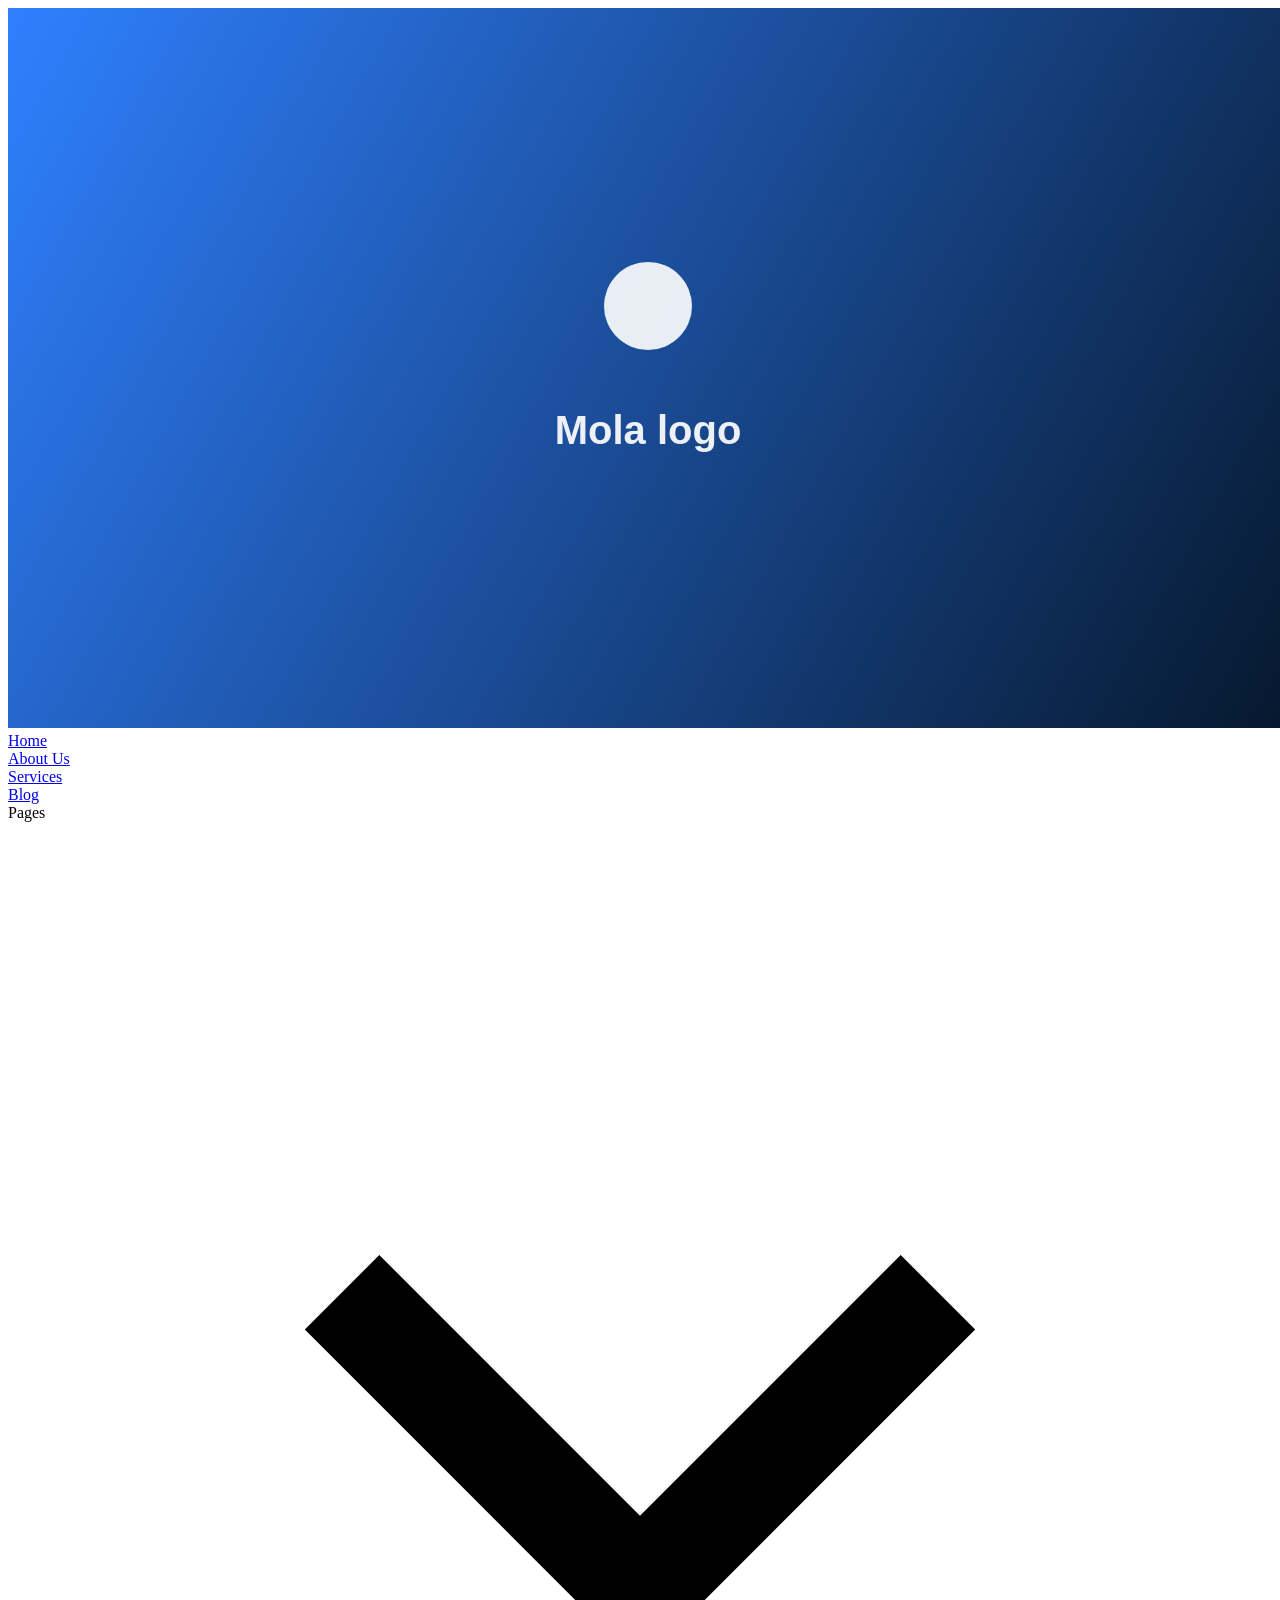
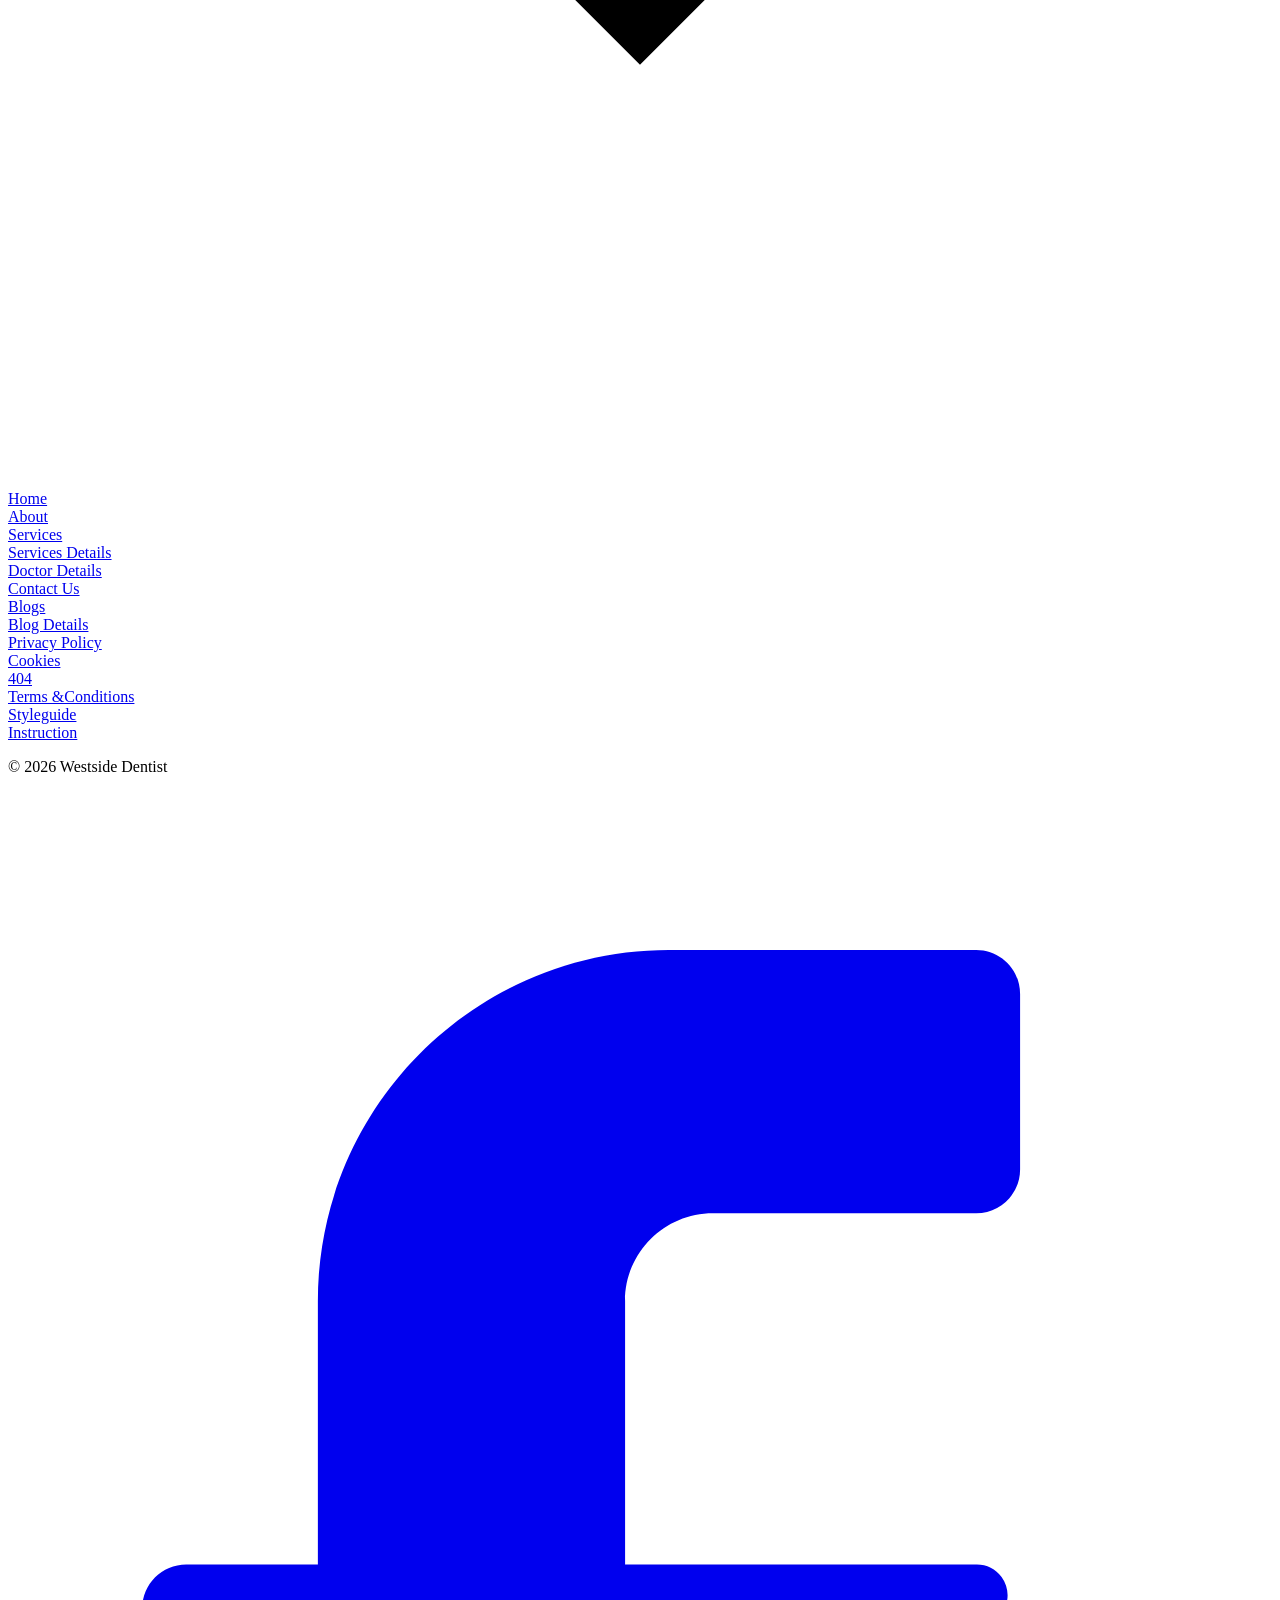
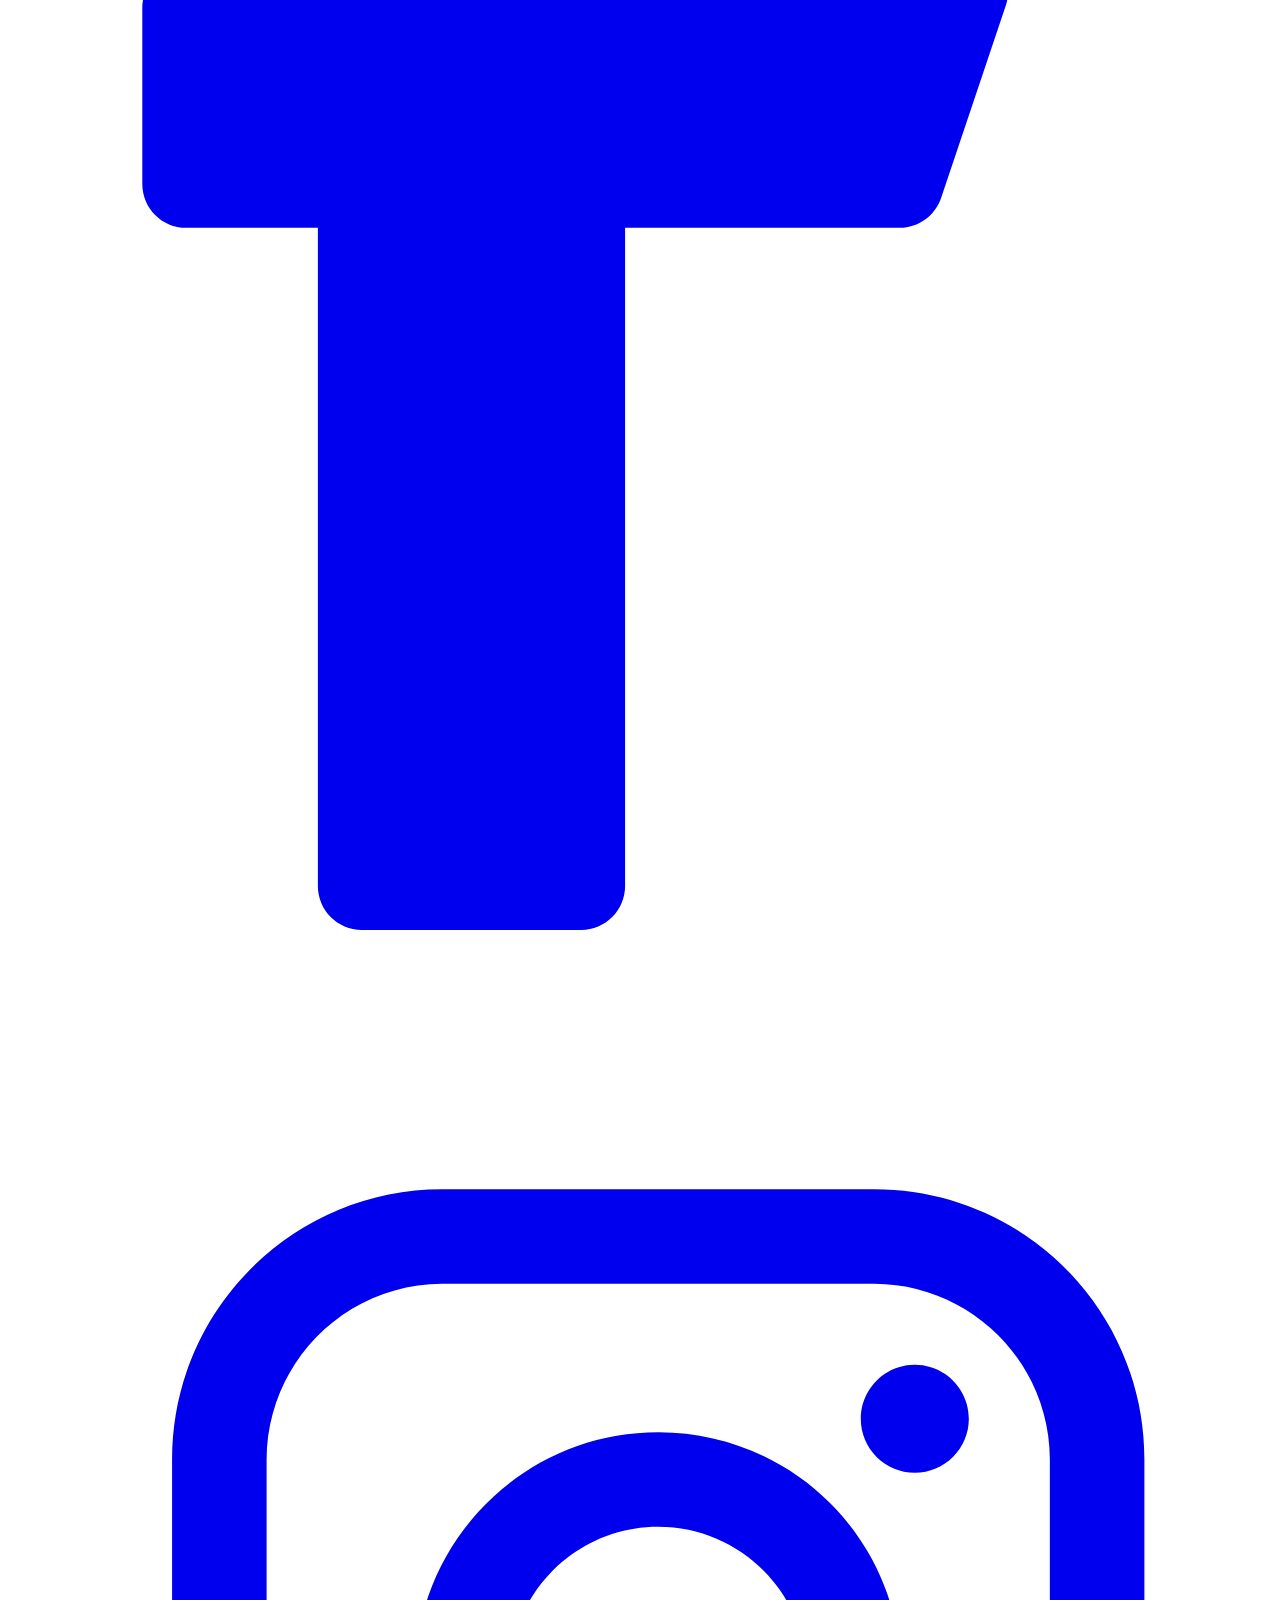
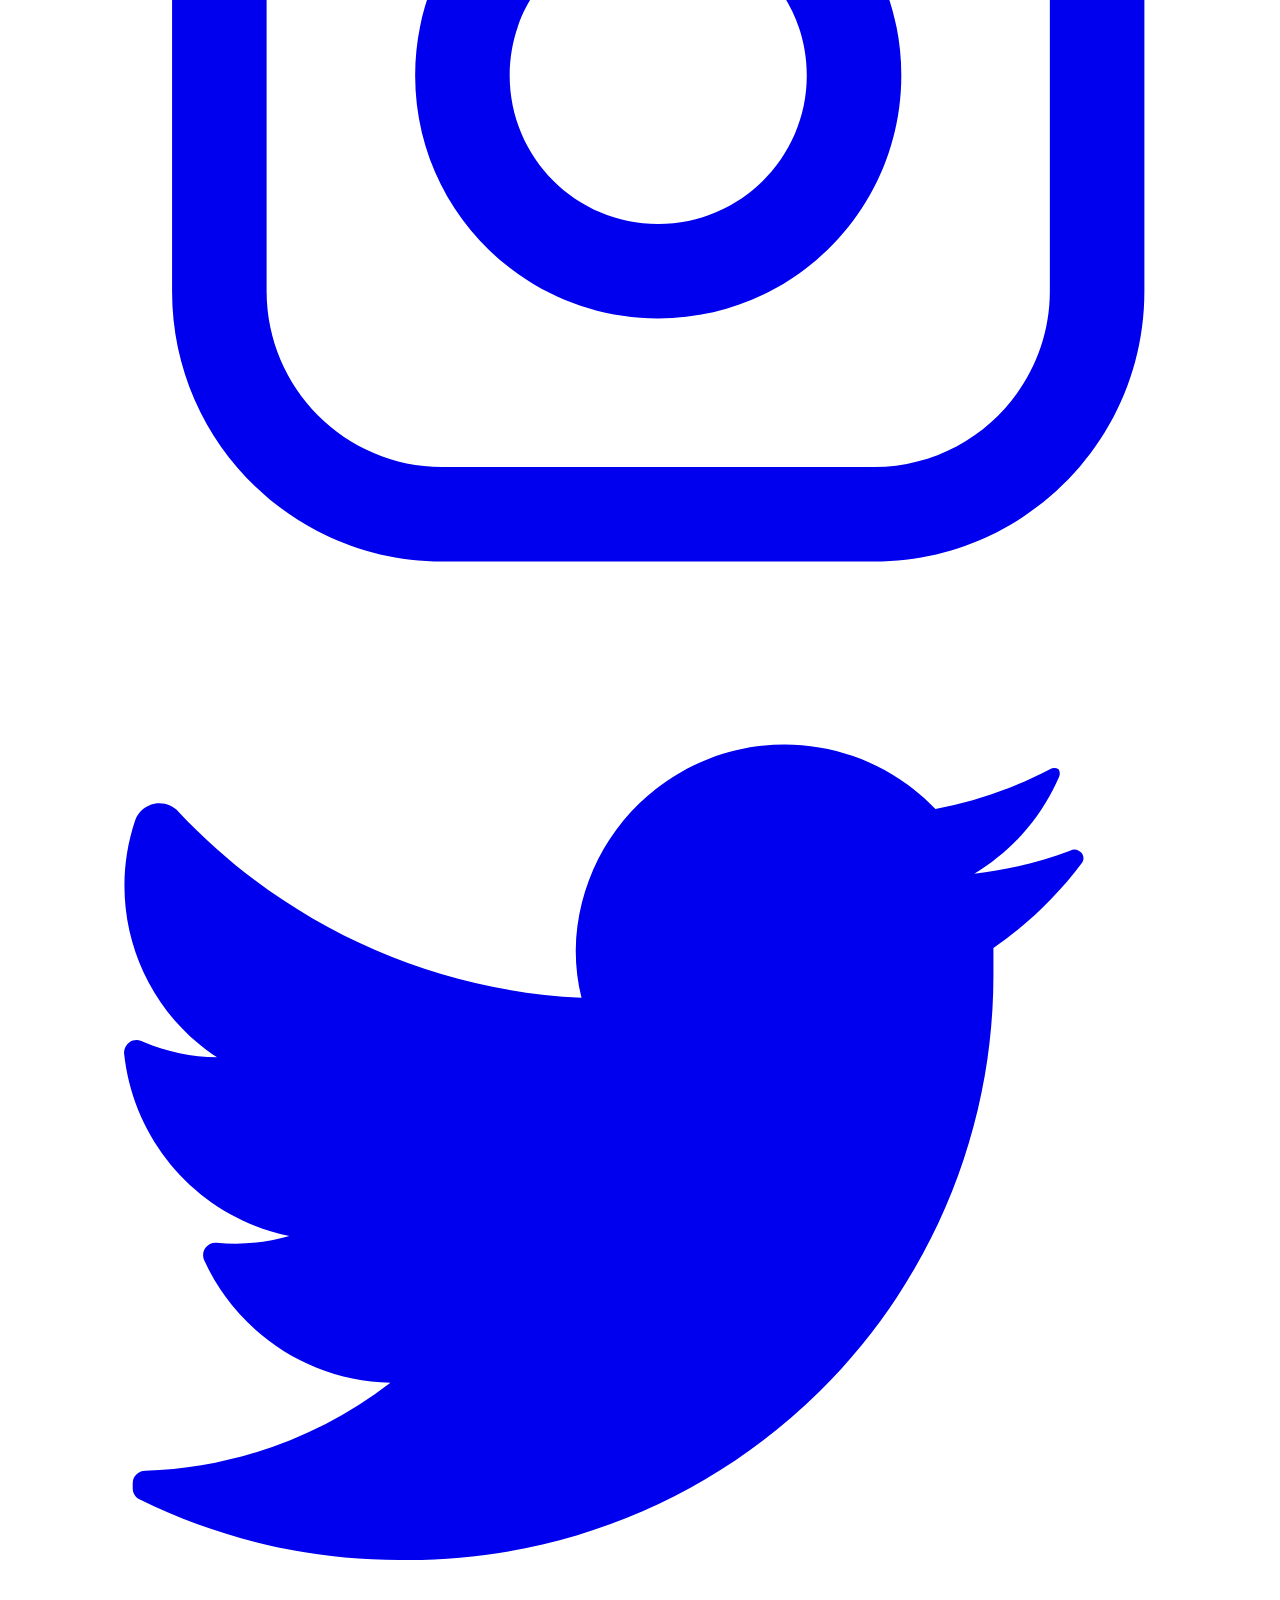
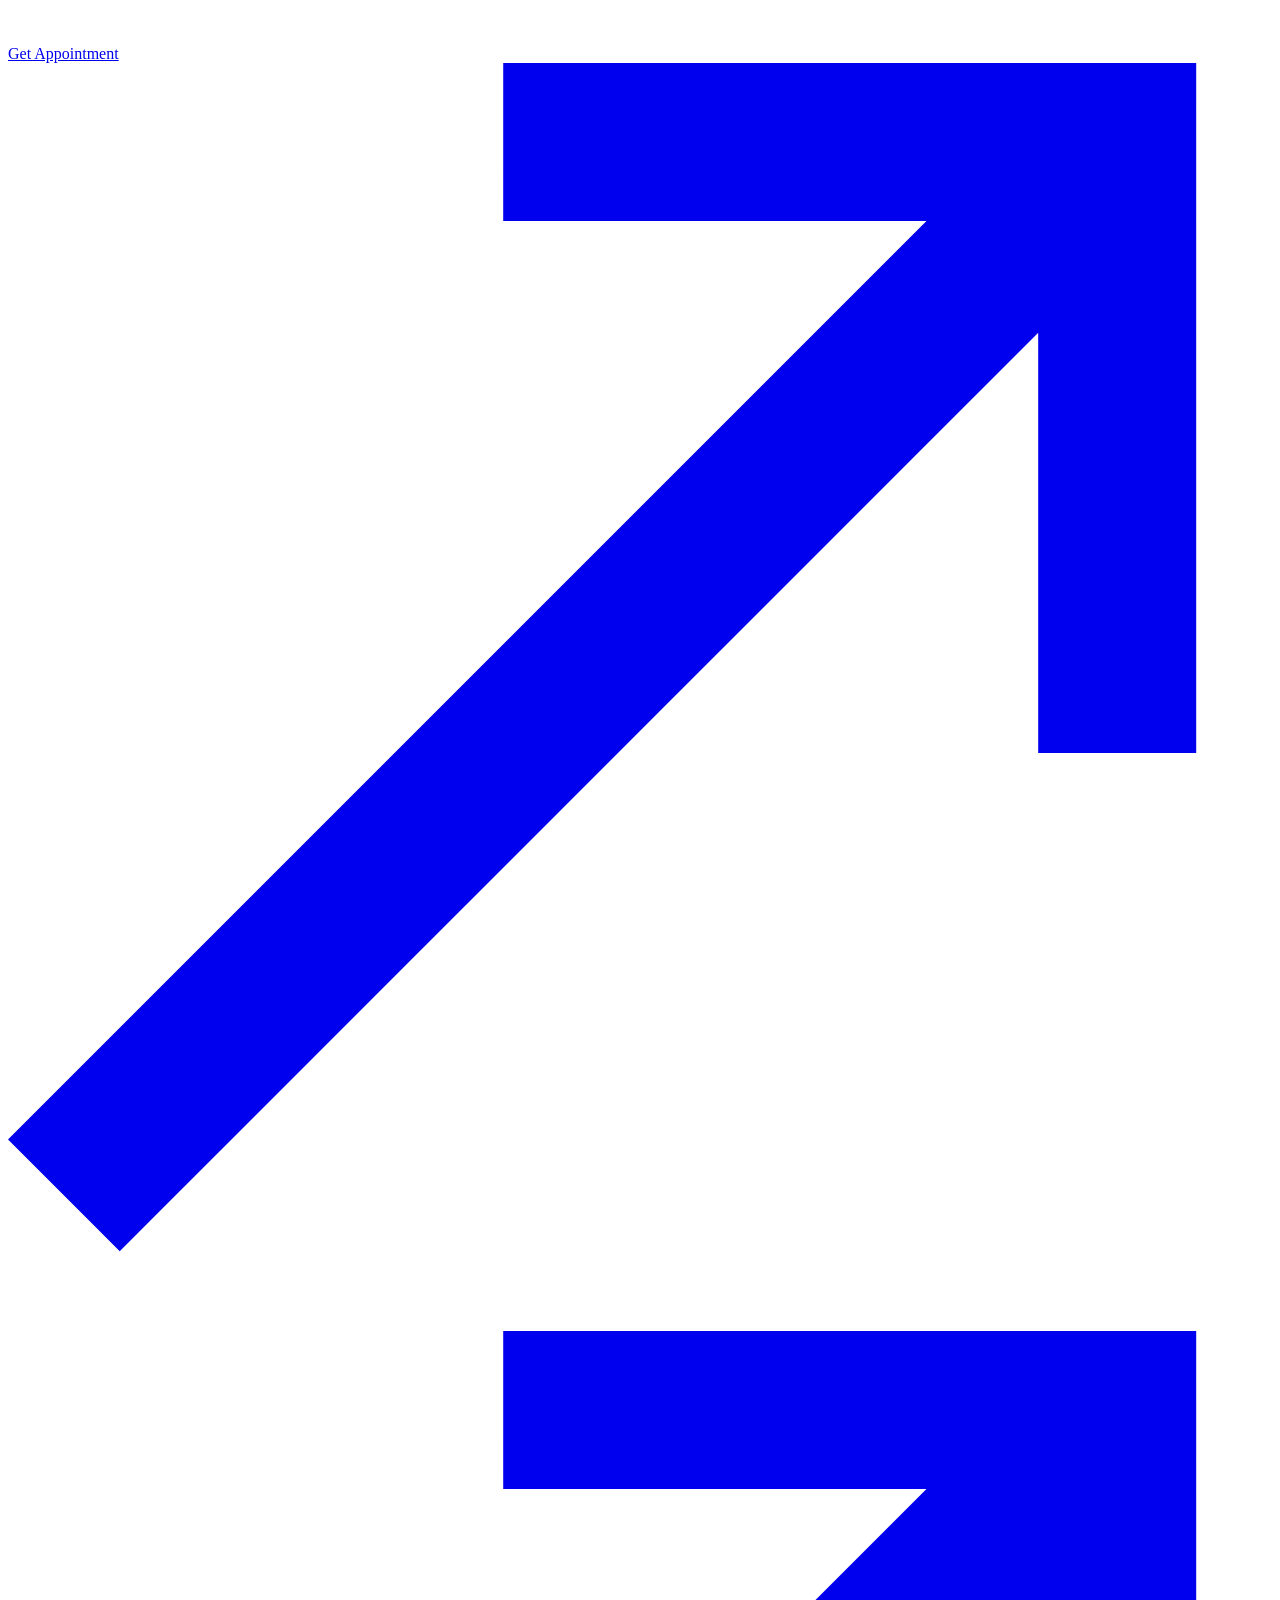
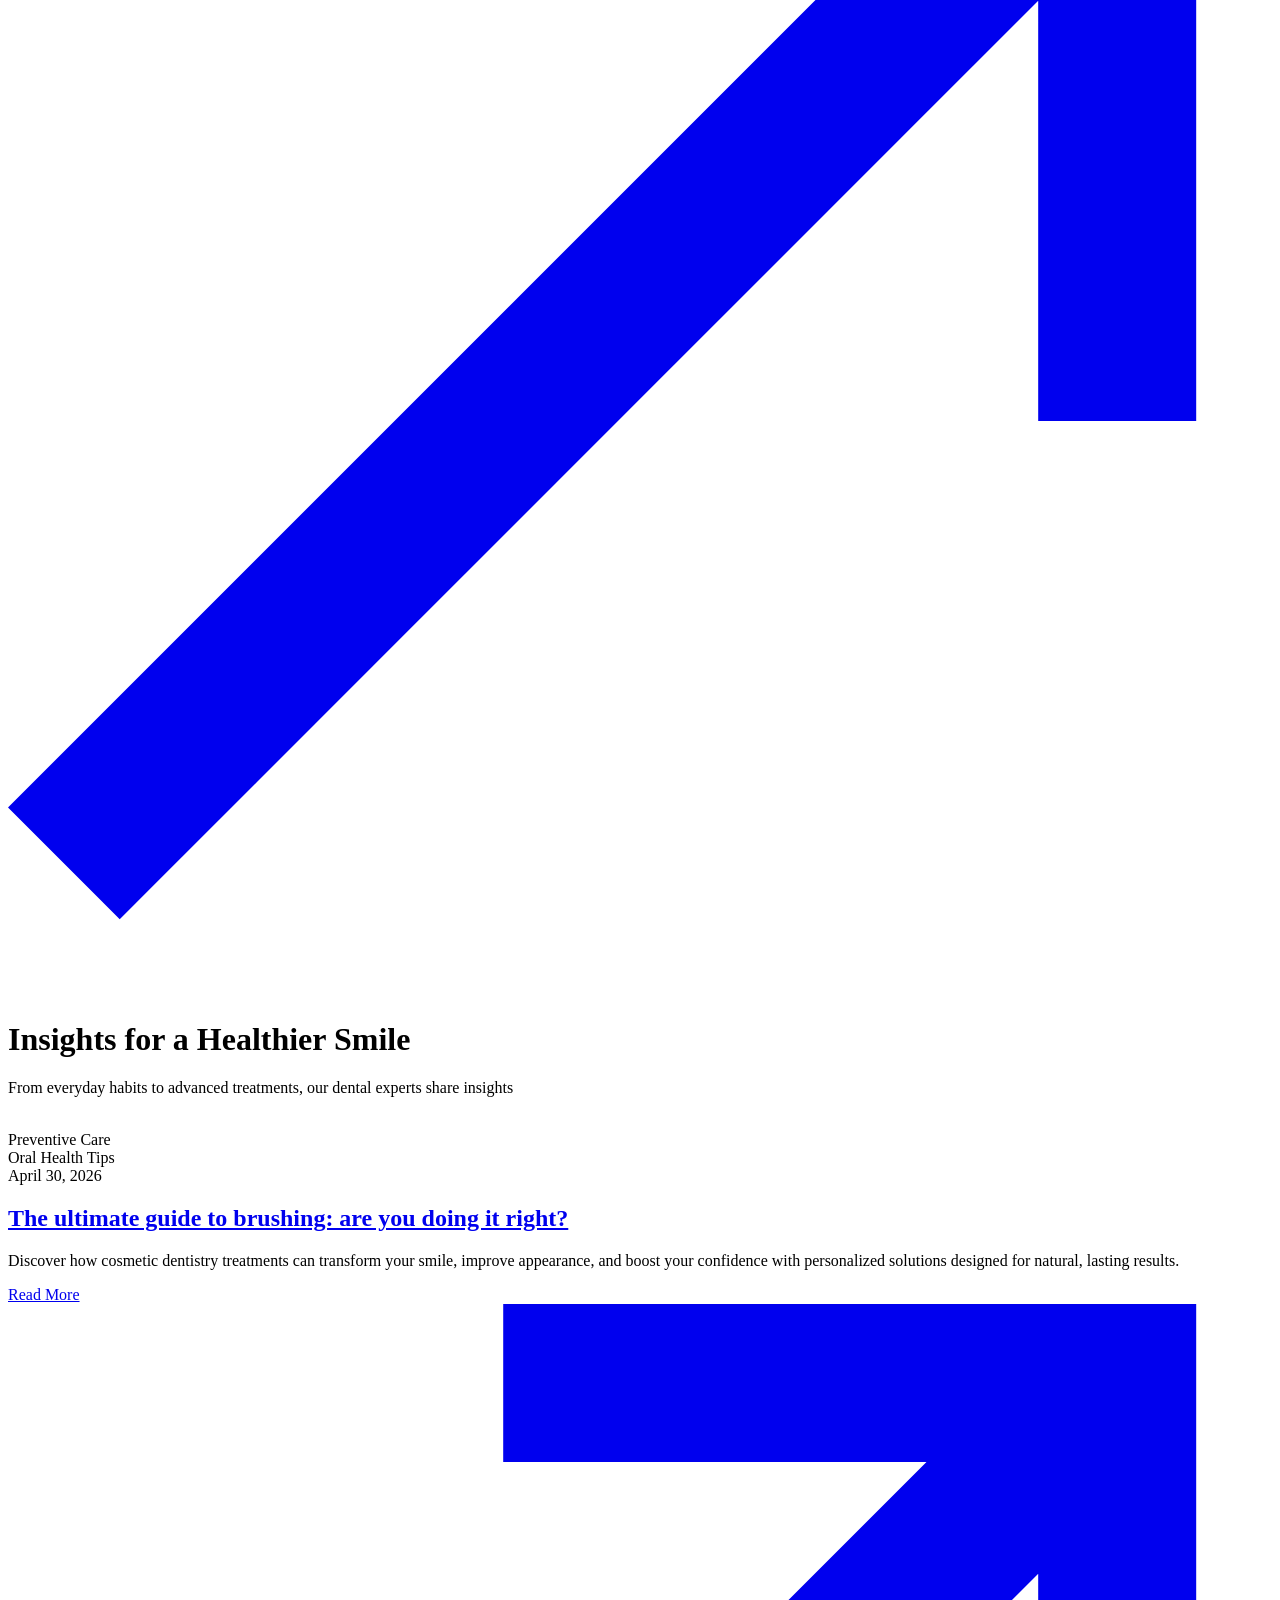
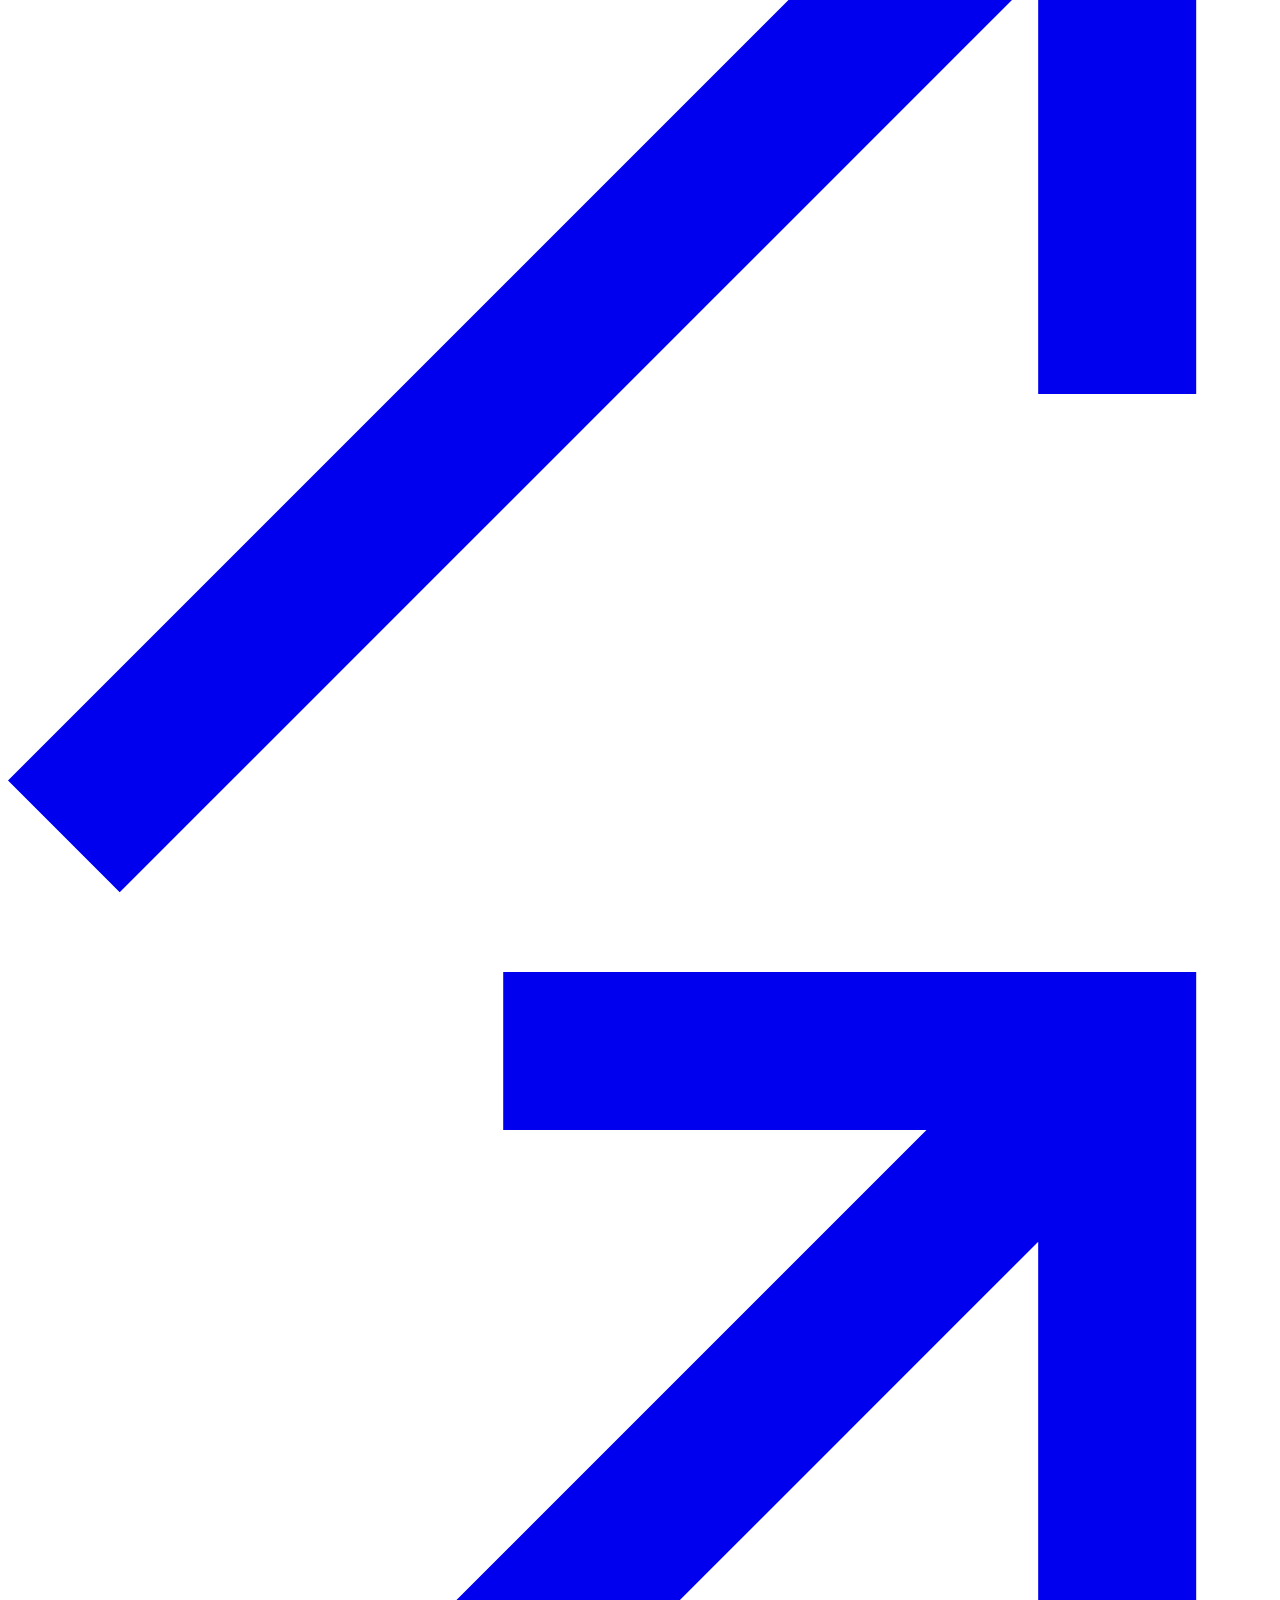
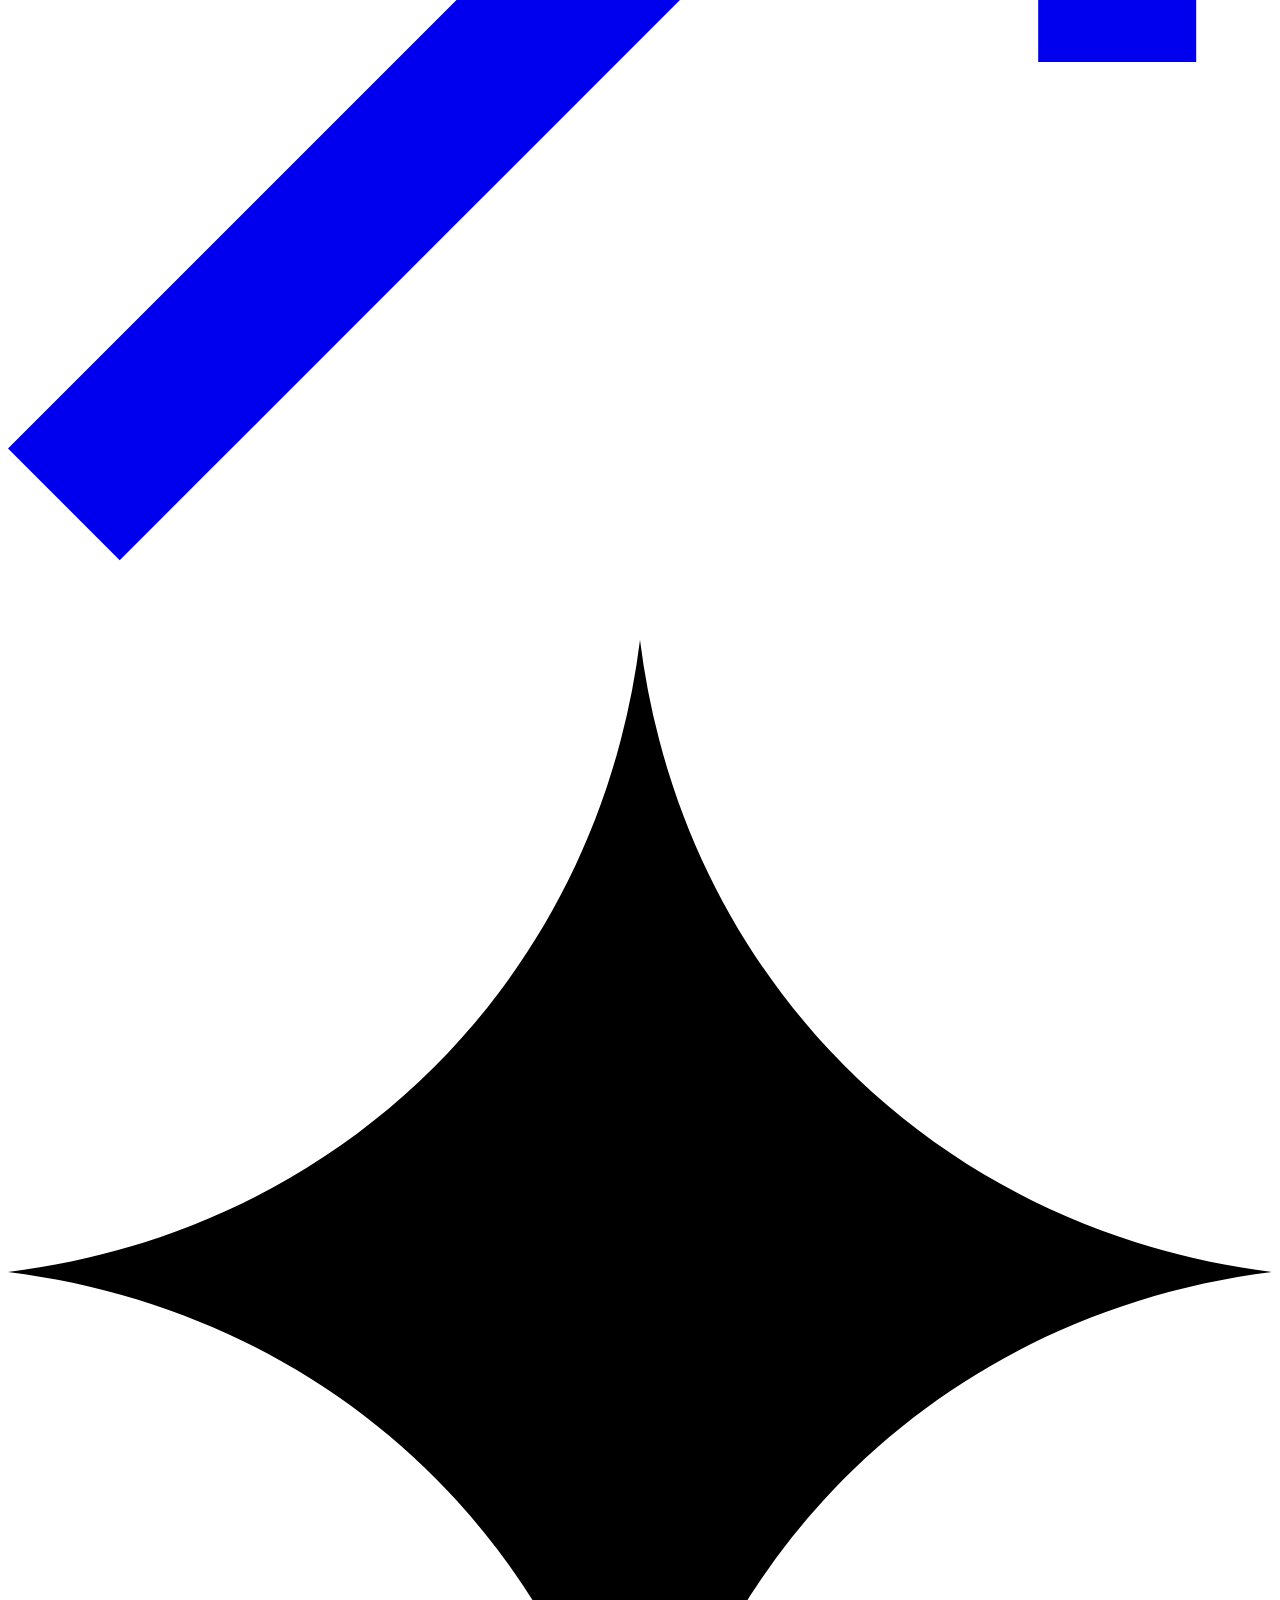
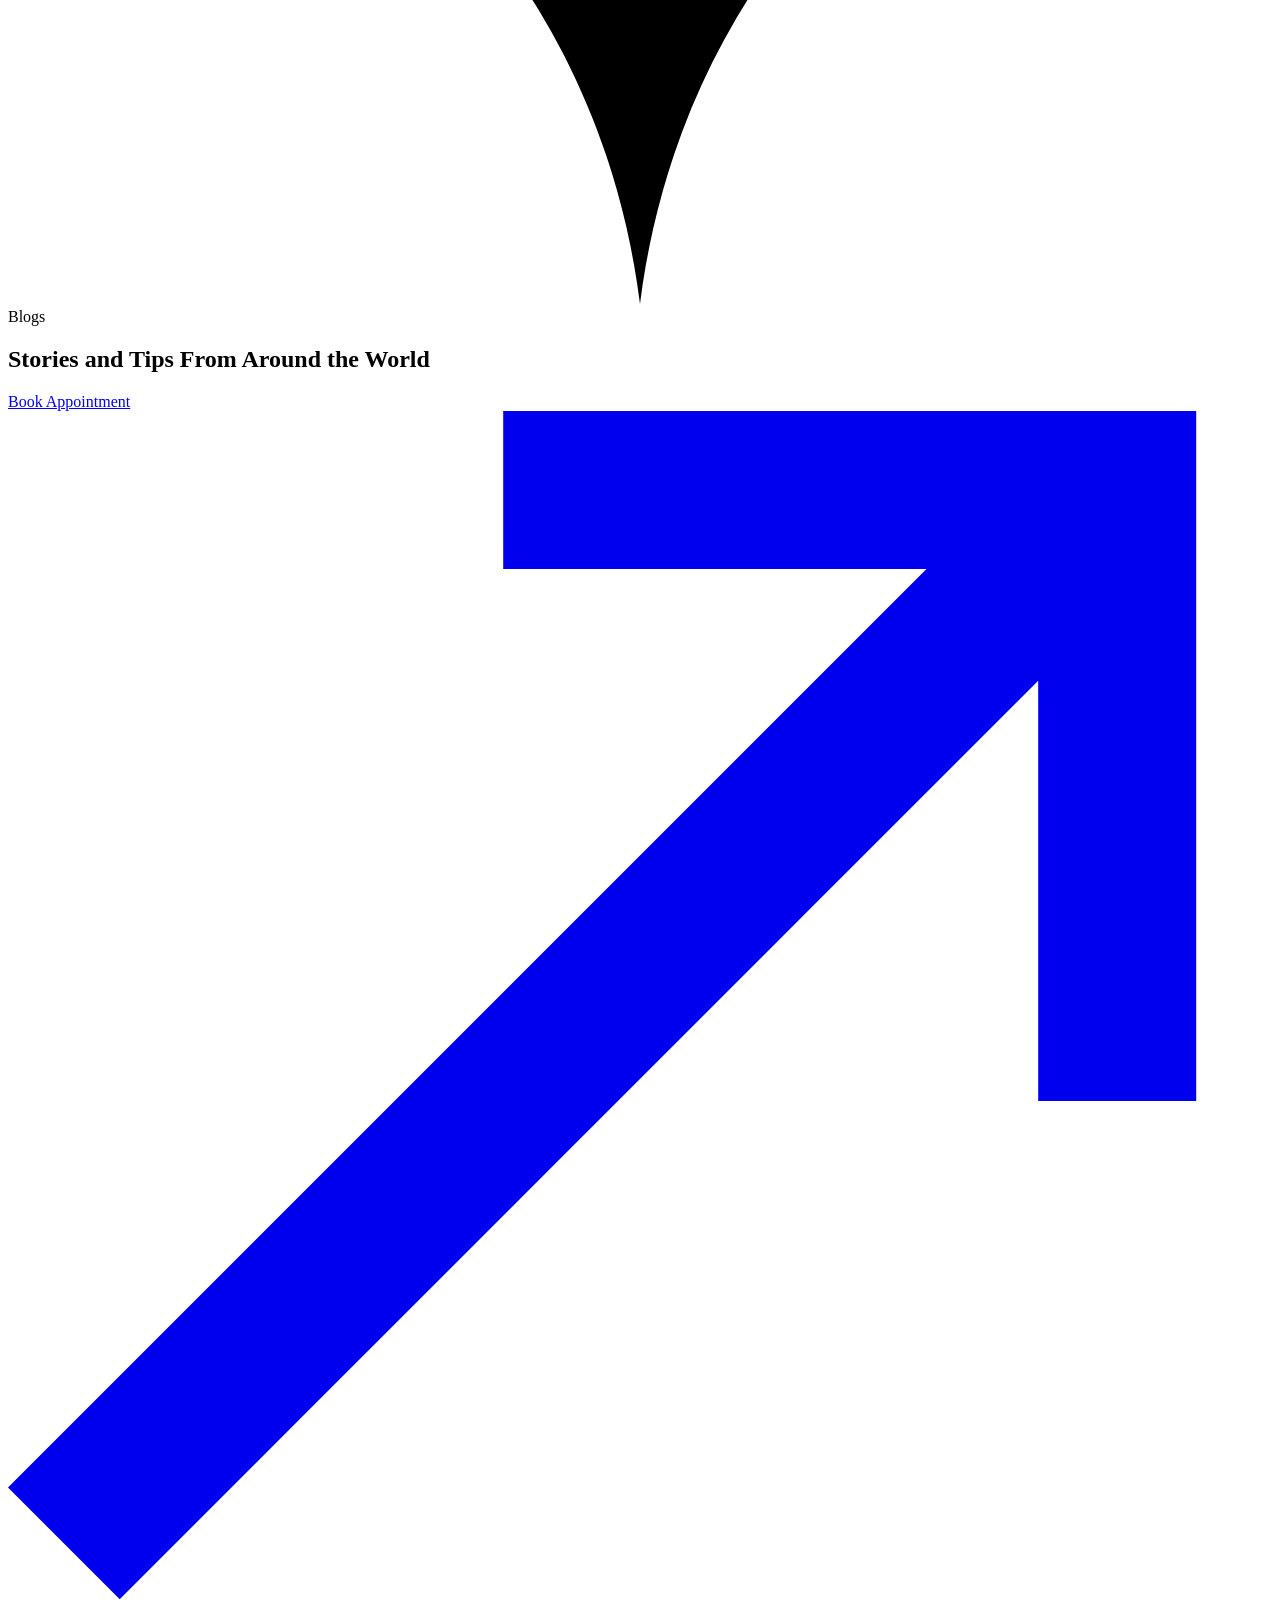
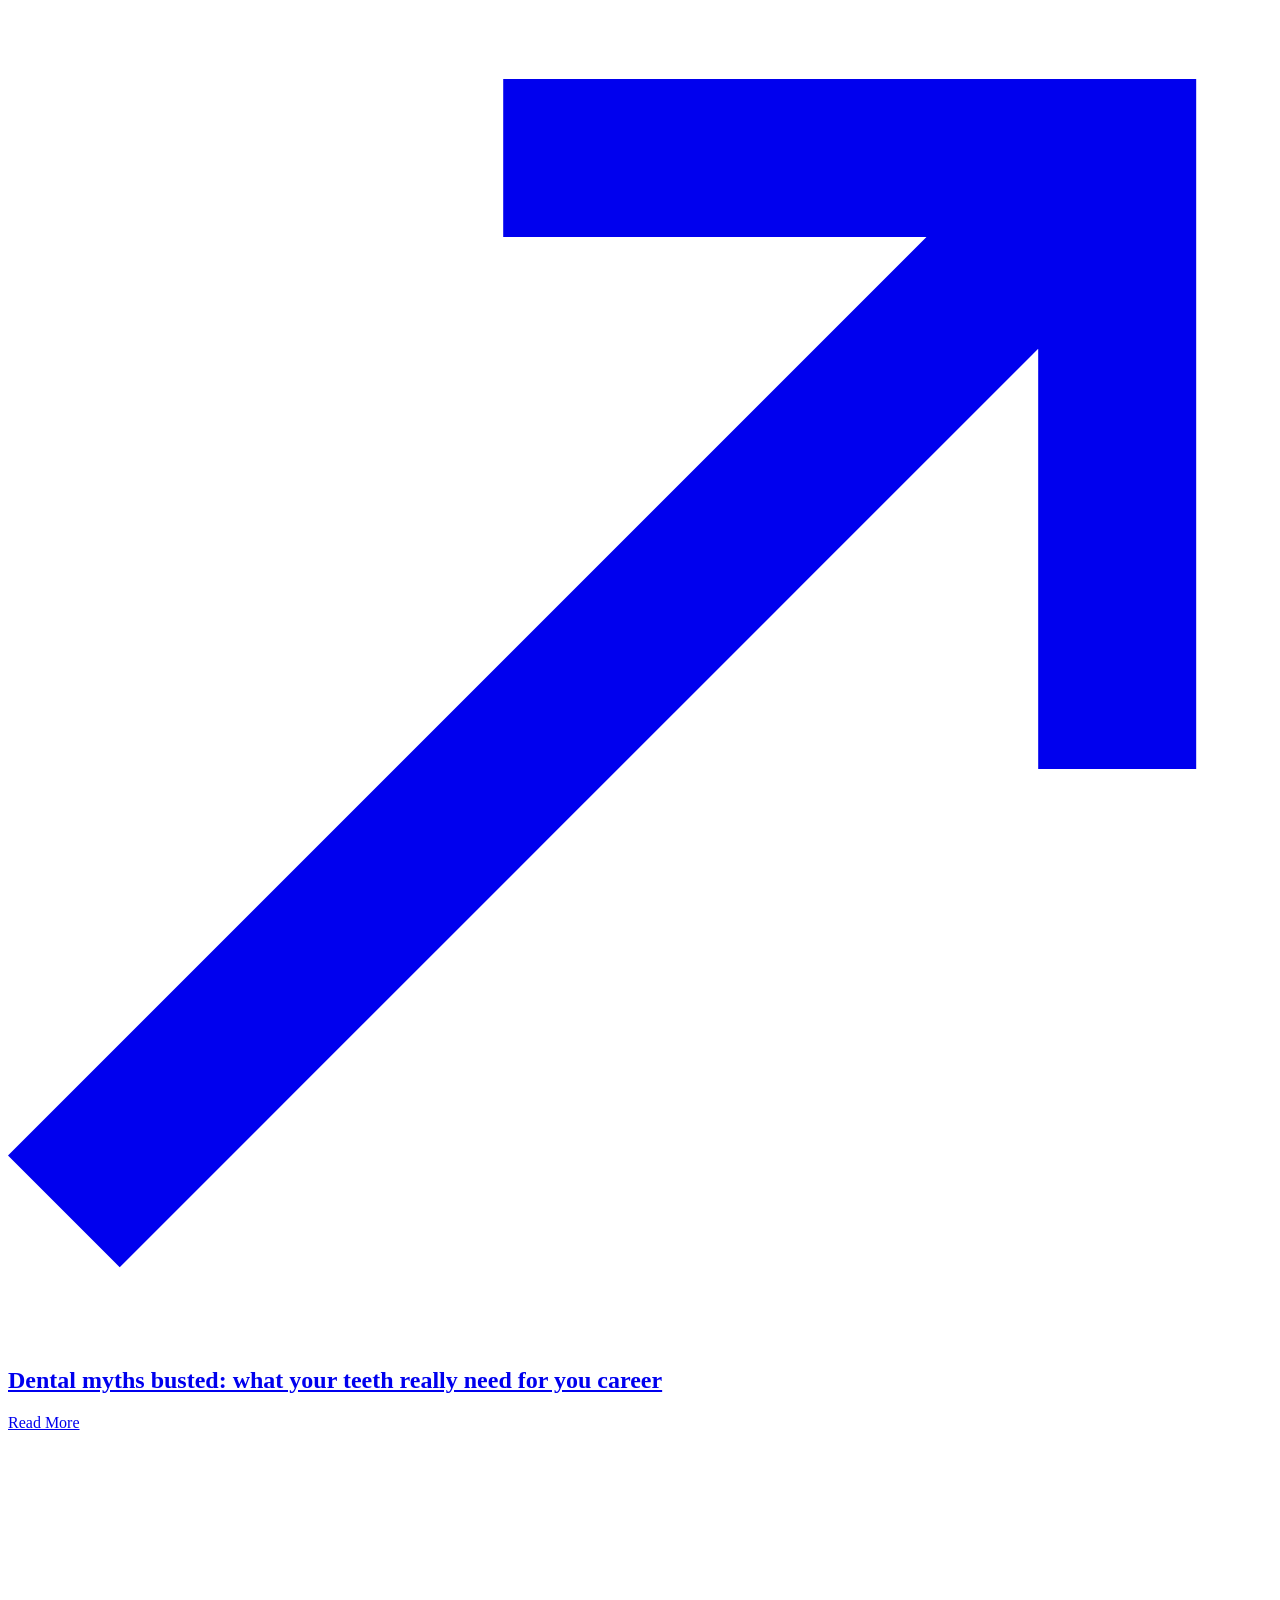
==== commit 07f7fa28: "Fix blog script tags and deploy to demo-hy" ====
--- a/variant-blue/blog.html
+++ b/variant-blue/blog.html
@@ -835,8 +835,7 @@
                 }
                 );
             }
-        </script>"
-".        <script>
+        </script>
         <script>
             /* Lumora high-performance reveal engine (IntersectionObserver + GPU acceleration) */
             (function () {
